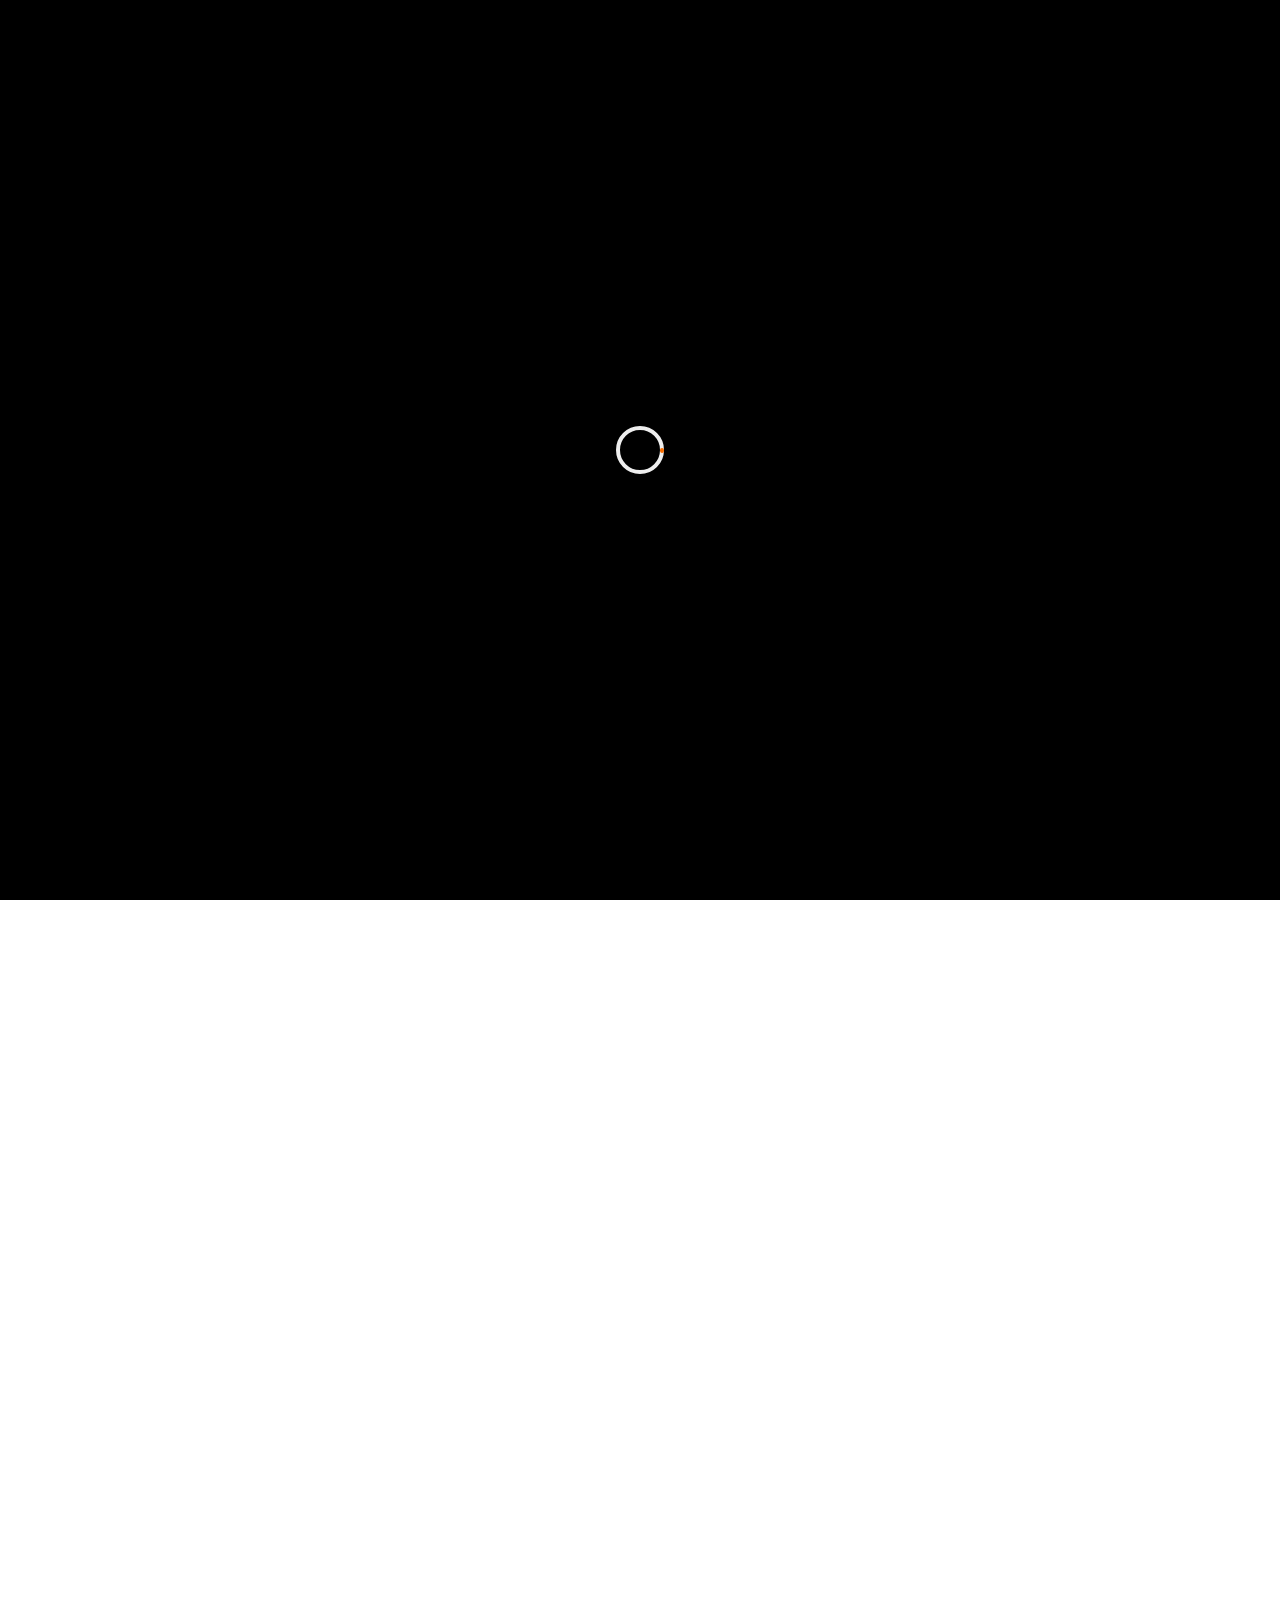
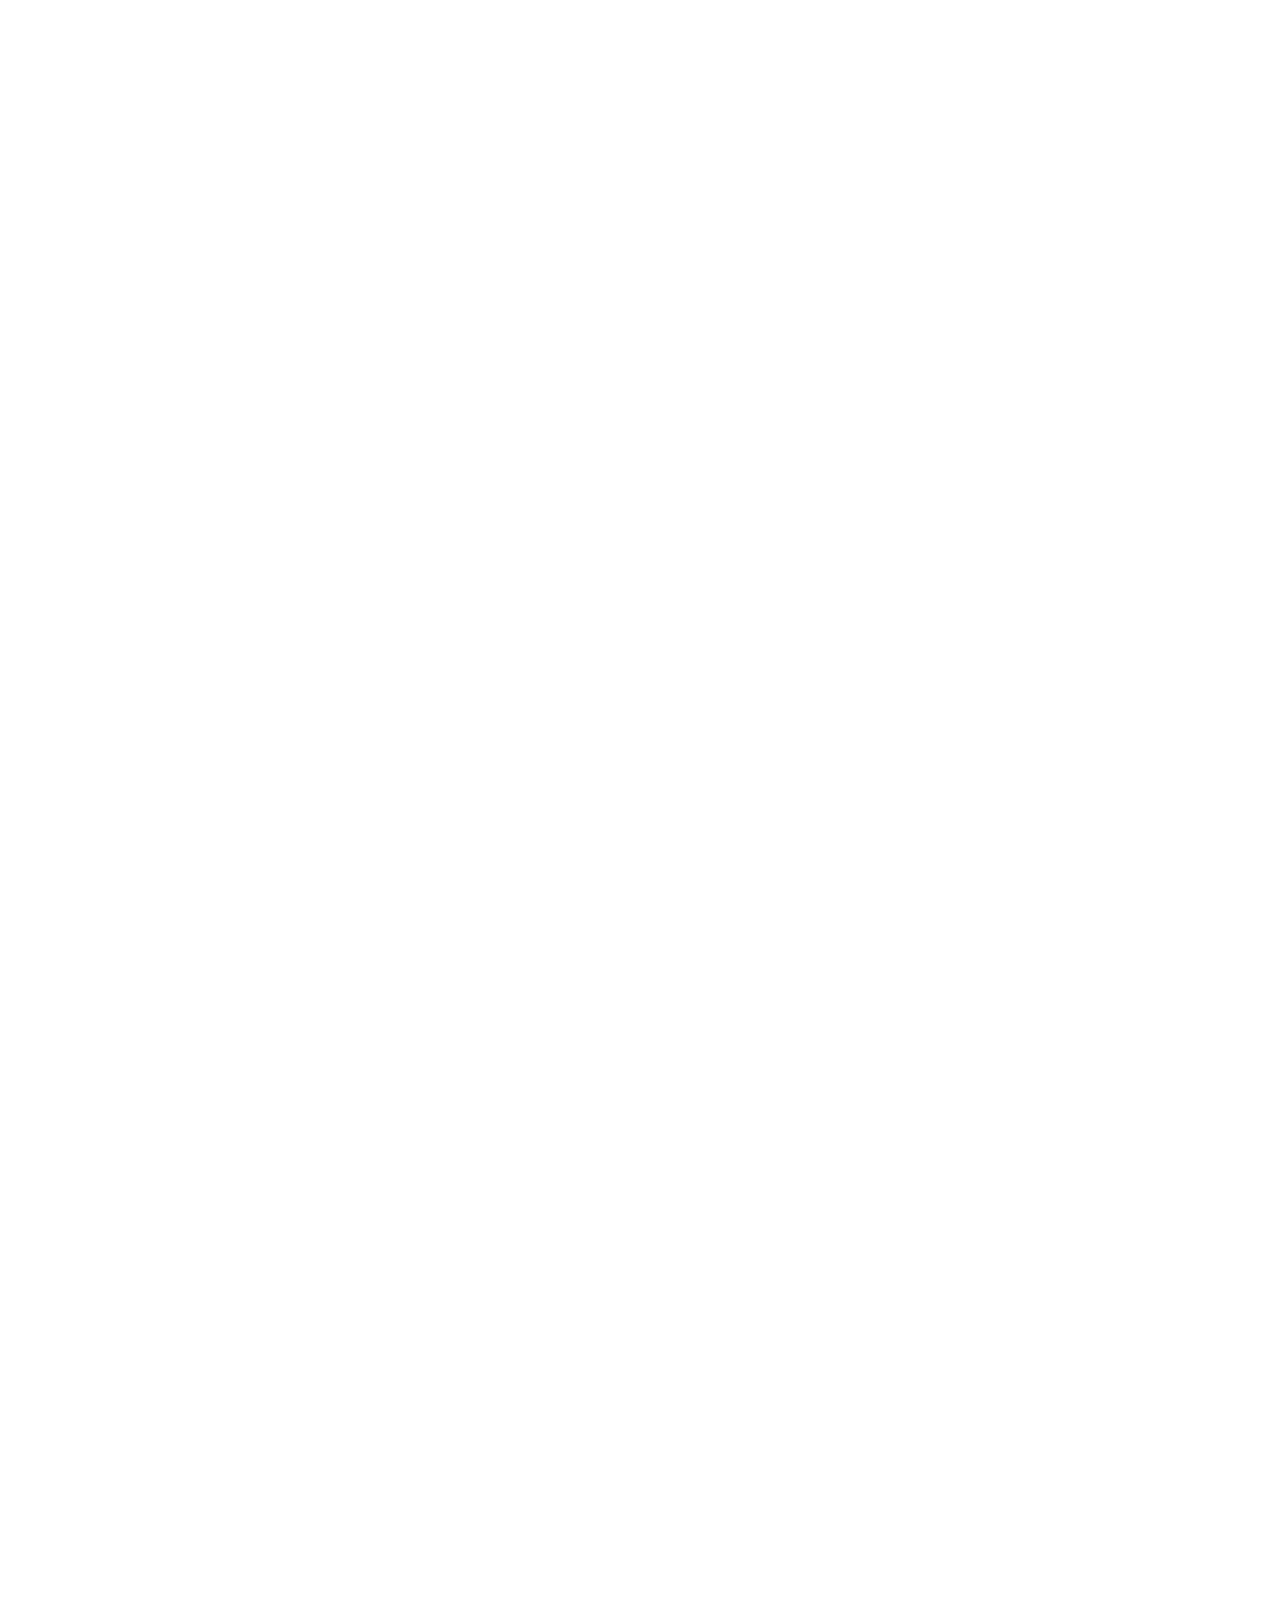
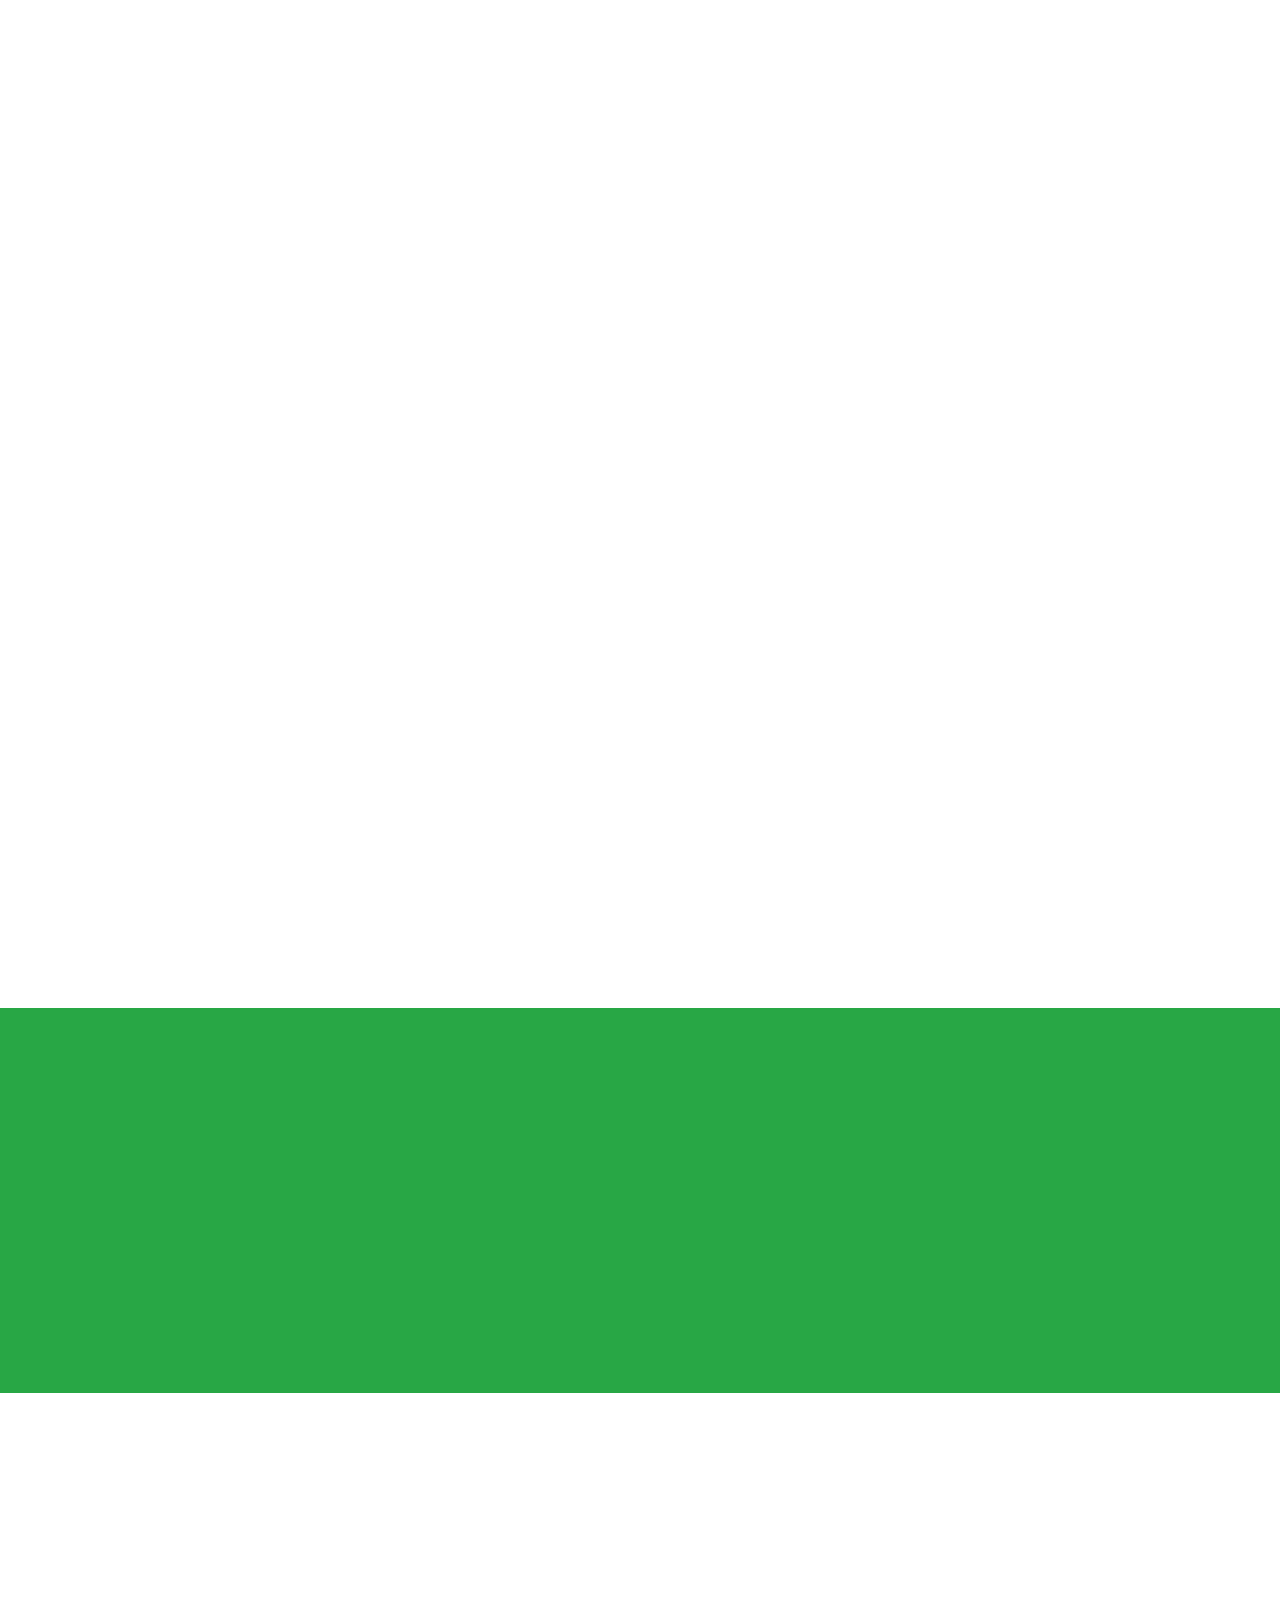
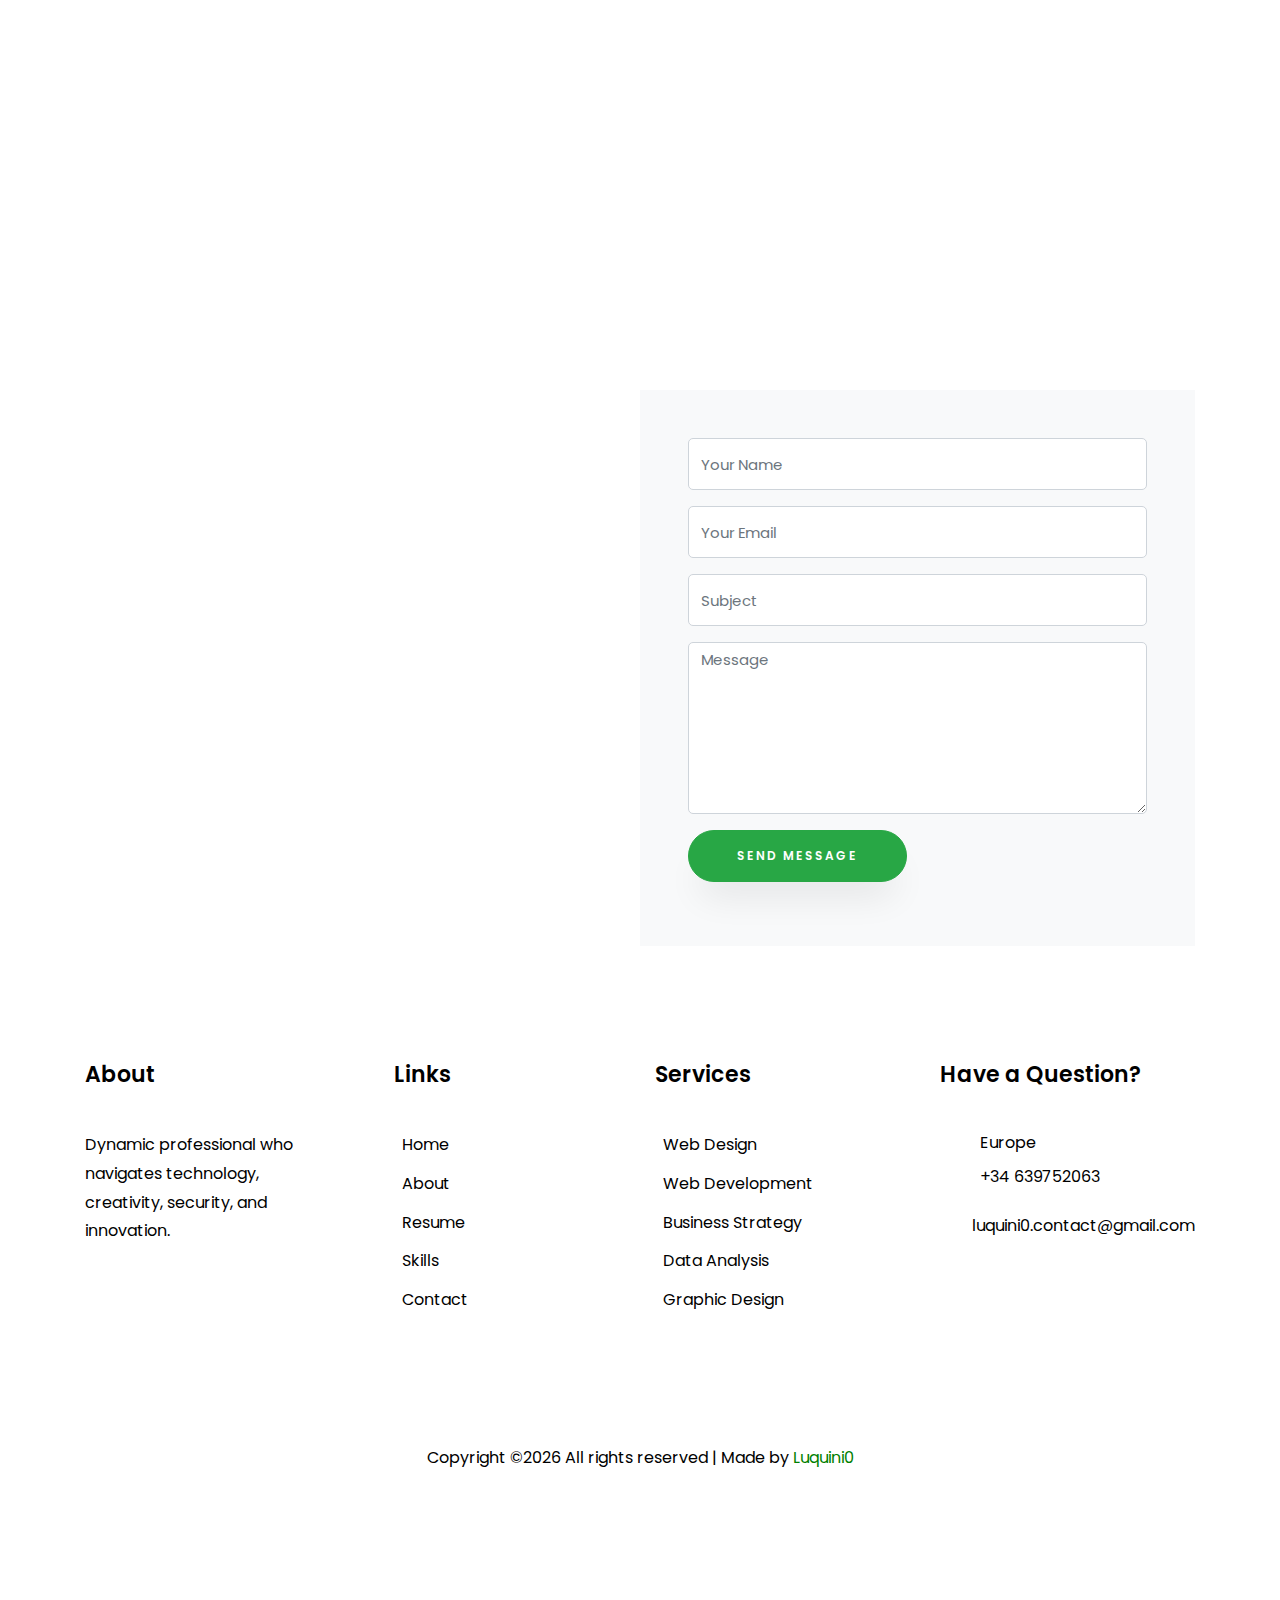
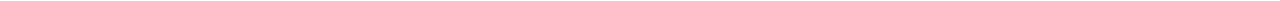
==== index.html @ d633d2b9 "Update index.html" ====
<!DOCTYPE html>
<html lang="en">
  <head>
    <title>Luquini0's Portfolio</title>
    <meta charset="utf-8">
    <meta name="viewport" content="width=device-width, initial-scale=1, shrink-to-fit=no">
    
	<!-- Google Tag Manager -->
	<script>(function(w,d,s,l,i){w[l]=w[l]||[];w[l].push({'gtm.start':
	new Date().getTime(),event:'gtm.js'});var f=d.getElementsByTagName(s)[0],
	j=d.createElement(s),dl=l!='dataLayer'?'&l='+l:'';j.async=true;j.src=
	'https://www.googletagmanager.com/gtm.js?id='+i+dl;f.parentNode.insertBefore(j,f);
	})(window,document,'script','dataLayer','GTM-5TMDS4QR');</script>
	<!-- End Google Tag Manager -->



    <link href="https://fonts.googleapis.com/css?family=Poppins:100,200,300,400,500,600,700,800,900" rel="stylesheet">

    <link rel="stylesheet" href="css/open-iconic-bootstrap.min.css">
    <link rel="stylesheet" href="css/animate.css">
    
    <link rel="stylesheet" href="css/owl.carousel.min.css">
    <link rel="stylesheet" href="css/owl.theme.default.min.css">
    <link rel="stylesheet" href="css/magnific-popup.css">

    <link rel="stylesheet" href="css/aos.css">

    <link rel="stylesheet" href="css/ionicons.min.css">
    
    <link rel="stylesheet" href="css/flaticon.css">
    <link rel="stylesheet" href="css/icomoon.css">
    <link rel="stylesheet" href="css/style.css">

    <link rel="icon" type="image/x-icon" href="images/ec984bf9-fa70-4016-98e9-c6d33f80758f.png">
  </head>
  <body data-spy="scroll" data-target=".site-navbar-target" data-offset="300">
	<!-- Google Tag Manager (noscript) -->
	<noscript><iframe src="https://www.googletagmanager.com/ns.html?id=GTM-5TMDS4QR"
	height="0" width="0" style="display:none;visibility:hidden"></iframe></noscript>
	<!-- End Google Tag Manager (noscript) -->
	<!-- Google tag (gtag.js) -->
	<script async src="https://www.googletagmanager.com/gtag/js?id=G-6NCQ1WH2QN"></script>
	<script>
 	 window.dataLayer = window.dataLayer || [];
  	function gtag(){dataLayer.push(arguments);}
 	 gtag('js', new Date());

 	 gtag('config', 'G-6NCQ1WH2QN');
	</script>  
    <nav class="navbar navbar-expand-lg navbar-dark ftco_navbar ftco-navbar-light site-navbar-target" id="ftco-navbar">
	    <div class="container">
	      <a class="navbar-brand" href="index.html">Luquini0</a>
	      <button class="navbar-toggler js-fh5co-nav-toggle fh5co-nav-toggle" type="button" data-toggle="collapse" data-target="#ftco-nav" aria-controls="ftco-nav" aria-expanded="false" aria-label="Toggle navigation">
	        <span class="oi oi-menu"></span> Menu
	      </button>

	      <div class="collapse navbar-collapse" id="ftco-nav">
	        <ul class="navbar-nav nav ml-auto">
	          <li class="nav-item"><a href="#home-section" class="nav-link"><span>Home</span></a></li>
	          <li class="nav-item"><a href="#about-section" class="nav-link"><span>About Me</span></a></li>
	          <li class="nav-item"><a href="#resume-section" class="nav-link"><span>Resume</span></a></li>
	          <li class="nav-item"><a href="#services-section" class="nav-link"><span>Services</span></a></li>
	          <li class="nav-item"><a href="#skills-section" class="nav-link"><span>Skills</span></a></li>
	          <!-- <li class="nav-item"><a href="#projects-section" class="nav-link"><span>Projects</span></a></li>
	          <!-- <li class="nav-item"><a href="#blog-section" class="nav-link"><span>My Blog</span></a></li> -->
	          <li class="nav-item"><a href="#contact-section" class="nav-link"><span>Contact</span></a></li>
	        </ul>
	      </div>
	    </div>
	  </nav>
	  <section id="home-section" class="hero">
		  <div class="home-slider owl-carousel">
	      <div class="slider-item">
	      	<div class="overlay"></div>
	        <div class="container">
	          <div class="row d-md-flex no-gutters slider-text align-items-end justify-content-end" data-scrollax-parent="true">
	          	<div class="one-third js-fullheight order-md-last img" style="background-image:url(images/bg_1.png);">
	          		<div class="overlay"></div>
	          	</div>
		          <div class="one-forth d-flex align-items-center ftco-animate" data-scrollax=" properties: { translateY: '70%' }">
		          	<div class="text">
		          		<!-- <h2 class="mb-4">Hi!</h2> -->
				    <h1 class="mb-4 mt-3">Hi, I'm <span>Luquini0</span> an <span>IT Specialist</span> based in Europe</h1>
			            <p><a href="mailto:luquini0.contact@gmail.com?subject=I%20need%20your%20services" class="btn btn-primary py-3 px-4">Free Quote</a> <a href="#about-section" class="btn btn-white btn-outline-white py-3 px-4">About Me</a></p>
		            </div>
		          </div>
	        	</div>
	        </div>
	      </div>

	      <div class="slider-item">
	      	<div class="overlay"></div>
	        <div class="container">
	          <div class="row d-flex no-gutters slider-text align-items-end justify-content-end" data-scrollax-parent="true">
	          	<div class="one-third js-fullheight order-md-last img" style="background-image:url(images/bg_2.png);">
	          		<div class="overlay"></div>
	          	</div>
		          <div class="one-forth d-flex align-items-center ftco-animate" data-scrollax=" properties: { translateY: '70%' }">
		          	<div class="text">
		          		<!-- <h2 class="mb-4">Good to have you here!</h2> -->
			            <h1 class="mb-4 mt-3">Need <span>Help?</span> Contact me for a <span>FREE QUOTE!</span></h1>
			            <p><a href="mailto:luquini0.contact@gmail.com?subject=I%20need%20your%20services" class="btn btn-primary py-3 px-4">Free Quote</a> <a href="#about-section" class="btn btn-white btn-outline-white py-3 px-4">About Me</a></p>
		            </div>
		          </div>
	        	</div>
	        </div>
	      </div>
	    </div>
    </section>

    <section class="ftco-about img ftco-section ftco-no-pb" id="about-section">
    	<div class="container">
    		<div class="row d-flex">
    			<!-- <div class="col-md-6 col-lg-5 d-flex">
    				<div class="img-about img d-flex align-items-stretch">
    					<div class="overlay"></div>
	    				<div class="img d-flex align-self-stretch align-items-center" style="background-image:url(images/about.png);">
	    				</div>
    				</div>
    			</div> -->
    			<div class="col-md-6 col-lg-7 pl-lg-5 pb-5">
    				<div class="row justify-content-start pb-3">
		          <div class="col-md-12 heading-section ftco-animate">
		          	<h1 class="big">About Me</h1>
		            <h2 class="mb-4">About Me</h2>
		            <p>You can't stop the waves, but you can learn how to surf!</p>
		            <ul class="about-info mt-4 px-md-0 px-2">
		            	<li class="d-flex"><span>Name:</span> <span>Luquini0</span></li>
		            	<li class="d-flex"><span>Year:</span> <span>1994</span></li>
		            	<li class="d-flex"><span>Location:</span> <span>Europe</span></li>
		            	<!-- <li class="d-flex"><span>Zip code:</span> <span>1000</span></li> -->
		            	<li class="d-flex"><span>Email:</span> <span>luquini0.contact@gmail.com</span></li>
		            	<!-- <li class="d-flex"><span>Phone: </span> <span>+34 639752063</span></li> -->
		            </ul>
		          </div>
		        </div>
	          <div class="counter-wrap ftco-animate d-flex mt-md-3">
              <div class="text">
              	<p class="mb-4">
	                <span class="number" data-number="100">0</span>
	                <span>Projects completed</span>
                </p>
                <!-- <p><a href="#" class="btn btn-primary py-3 px-3">Download CV</a></p> -->
              </div>
	          </div>
	        </div>
        </div>
    	</div>
    </section>

    <section class="ftco-section ftco-no-pb" id="resume-section">
    	<div class="container">
    		<div class="row justify-content-center pb-5">
          <div class="col-md-10 heading-section text-center ftco-animate">
          	<h1 class="big big-2">Resume</h1>
            <h2 class="mb-4">Resume</h2>
            <p>The fusion of development, media creation, cybersecurity, and Blockchain proficiency enriches my perspectives, allowing me to craft elegant codes, creat captivating visuals, fortify digital property and explore technologies potential.</p>
          </div>
        </div>
    		<div class="row">
    			<div class="col-md-6">
    				<div class="resume-wrap ftco-animate">
    					<span class="date">2006-2012</span>
    					<h2>Bachiller Degree in Humanities and Social Sciences</h2>
    					<span class="position">ICEI (Cuyan Institute of Integral Education), Mendoza, Argentina.</span>
    					<!-- <p class="mt-4">A small river named Duden flows by their place and supplies it with the necessary regelialia. It is a paradisematic country, in which roasted parts of sentences fly into your mouth.</p> -->
    				</div>
				<div class="resume-wrap ftco-animate">
    					<span class="date">2006-2012</span>
    					<h2>Bachiller Degree in Bilingualism</br>English-Spanish</h2>
    					<span class="position">ICEI (Cuyan Institute of Integral Education), Mendoza, Argentina.</span>
    					<!-- <p class="mt-4">A small river named Duden flows by their place and supplies it with the necessary regelialia. It is a paradisematic country, in which roasted parts of sentences fly into your mouth.</p> -->
    				</div>
				<div class="resume-wrap ftco-animate">
    					<span class="date">2014</span>
    					<h2>Google E-Commerce Certification</h2>
    					<span class="position">Grow with Google, Online.</span>
    					<!-- <p class="mt-4">A small river named Duden flows by their place and supplies it with the necessary regelialia. It is a paradisematic country, in which roasted parts of sentences fly into your mouth.</p> -->
    				</div>
				<div class="resume-wrap ftco-animate">
    					<span class="date">2014-2015</span>
    					<h2>Google Ads Certification</h2>
    					<span class="position">Grow with Google, Online.</span>
    					<!-- <p class="mt-4">A small river named Duden flows by their place and supplies it with the necessary regelialia. It is a paradisematic country, in which roasted parts of sentences fly into your mouth.</p> -->
    				</div>
				<div class="resume-wrap ftco-animate">
    					<span class="date">2015</span>
    					<h2>Linux Essentials Certification</h2>
    					<span class="position">Cisco Networking Academy, Online.</span>
    					<!-- <p class="mt-4">A small river named Duden flows by their place and supplies it with the necessary regelialia. It is a paradisematic country, in which roasted parts of sentences fly into your mouth.</p> -->
    				</div>
			
    			</div>

    			<div class="col-md-6">
				<div class="resume-wrap ftco-animate">
    					<span class="date">2016-2017</span>
    					<h2>Google Analytics Certification</h2>
    					<span class="position">Grow with Google, Online.</span>
    					<!-- <p class="mt-4">A small river named Duden flows by their place and supplies it with the necessary regelialia. It is a paradisematic country, in which roasted parts of sentences fly into your mouth.</p> -->
    				</div>
				<div class="resume-wrap ftco-animate">
    					<span class="date">2017</span>
    					<h2>Networking Basics Certification</h2>
    					<span class="position">Cisco Networking Academy, Online.</span>
    					<!-- <p class="mt-4">A small river named Duden flows by their place and supplies it with the necessary regelialia. It is a paradisematic country, in which roasted parts of sentences fly into your mouth.</p> -->
    				</div>
				<div class="resume-wrap ftco-animate">
    					<span class="date">2018-2020</span>
    					<h2>Diploma in Digital Media Technologies</h2>
    					<span class="position">ACBI (Australian College of Business Intelligence), Sydney, Australia.</span>
    					<!-- <p class="mt-4">A small river named Duden flows by their place and supplies it with the necessary regelialia. It is a paradisematic country, in which roasted parts of sentences fly into your mouth.</p> -->
    				</div>
    				<div class="resume-wrap ftco-animate">
    					<span class="date">2020-2022</span>
    					<h2>Advanced Diploma in Cyber Security</h2>
    					<span class="position">ACBI (Australian College of Business Intelligence), Sydney, Australia.</span>
    					<!-- <p class="mt-4">A small river named Duden flows by their place and supplies it with the necessary regelialia. It is a paradisematic country, in which roasted parts of sentences fly into your mouth.</p> -->
    				</div>
				<div class="resume-wrap ftco-animate">
    					<span class="date">2023-Present</span>
    					<h2>Python Essentials 1 Certification</h2>
    					<span class="position">Cisco Networking Academy, Online.</span>
    					<!-- <p class="mt-4">A small river named Duden flows by their place and supplies it with the necessary regelialia. It is a paradisematic country, in which roasted parts of sentences fly into your mouth.</p> -->
    				</div>
    			</div>
    		</div>
    		<!-- <div class="row justify-content-center mt-5">
    			<div class="col-md-6 text-center ftco-animate">
    				<p><a href="#" class="btn btn-primary py-4 px-5">Download CV</a></p>
    			</div>
    		</div> -->
    	</div>
    </section>

    <section class="ftco-section" id="services-section">
    	<div class="container">
    		<div class="row justify-content-center py-5 mt-5">
          <div class="col-md-12 heading-section text-center ftco-animate">
          	<h1 class="big big-2">Services</h1>
            <h2 class="mb-4">Services</h2>
            <p>I'm here to help you!</p>
          </div>
        </div>
    		<div class="row">
					<div class="col-md-4 text-center d-flex ftco-animate">
						<a href="#" class="services-1">
							<span class="icon">
								<i class="flaticon-analysis"></i>
							</span>
							<div class="desc">
								<h3 class="mb-5">Web Design</h3>
							</div>
						</a>
					</div>
					<div class="col-md-4 text-center d-flex ftco-animate">
						<a href="#" class="services-1">
							<span class="icon">
								<i class="flaticon-flasks"></i>
							</span>
							<div class="desc">
								<h3 class="mb-5">Phtography</h3>
							</div>
						</a>
					</div>
					<div class="col-md-4 text-center d-flex ftco-animate">
						<a href="#" class="services-1">
							<span class="icon">
								<i class="flaticon-ideas"></i>
							</span>
							<div class="desc">
								<h3 class="mb-5">Web Development</h3>
							</div>
						</a>
					</div>

					<div class="col-md-4 text-center d-flex ftco-animate">
						<a href="#" class="services-1">
							<span class="icon">
								<i class="flaticon-analysis"></i>
							</span>
							<div class="desc">
								<h3 class="mb-5">App Development</h3>
							</div>
						</a>
					</div>
					<div class="col-md-4 text-center d-flex ftco-animate">
						<a href="#" class="services-1">
							<span class="icon">
								<i class="flaticon-flasks"></i>
							</span>
							<div class="desc">
								<h3 class="mb-5">Branding</h3>
							</div>
						</a>
					</div>
					<div class="col-md-4 text-center d-flex ftco-animate">
						<a href="#" class="services-1">
							<span class="icon">
								<i class="flaticon-ideas"></i>
							</span>
							<div class="desc">
								<h3 class="mb-5">Product Strategy</h3>
							</div>
						</a>
					</div>
				</div>
    	</div>
    </section>

		
		<section class="ftco-section" id="skills-section">
			<div class="container">
				<div class="row justify-content-center pb-5">
          <div class="col-md-12 heading-section text-center ftco-animate">
          	<h1 class="big big-2">Skills</h1>
            <h2 class="mb-4">My Skills</h2>
            <!-- <p>but not just that..</p> -->
          </div>
        </div>
				<div class="row">
					<div class="col-md-6 animate-box">
						<div class="progress-wrap ftco-animate">
							<h3><span>Operating Systems</span></br>Windows/Linux/MacOS</h3>
							<div class="progress">
							 	<div class="progress-bar color-1" role="progressbar" aria-valuenow="90"
							  	aria-valuemin="0" aria-valuemax="100" style="width:90%">
							    +10 años
							  	</div>
							</div>
						</div>
					</div>
					<div class="col-md-6 animate-box">
						<div class="progress-wrap ftco-animate">
							<h3>Document Processors</br>Office/Adobe</h3>
							<div class="progress">
							 	<div class="progress-bar color-2" role="progressbar" aria-valuenow="80"
							  	aria-valuemin="0" aria-valuemax="100" style="width:80%">
							    +8 años
							  	</div>
							</div>
						</div>
					</div>
					<div class="col-md-6 animate-box">
						<div class="progress-wrap ftco-animate">
							<h3><span>Content Design and Development</span></br>Adobe/GIMP/Canva/+</h3>
							<div class="progress">
							 	<div class="progress-bar color-3" role="progressbar" aria-valuenow="70"
							  	aria-valuemin="0" aria-valuemax="100" style="width:70%">
							    +6 años
							  	</div>
							</div>
						</div>
					</div>
					<div class="col-md-6 animate-box">
						<div class="progress-wrap ftco-animate">
							<h3><span>Programming Languages</span></br>HTML/CSS/PHP/Java/+</h3>
							<div class="progress">
							 	<div class="progress-bar color-4" role="progressbar" aria-valuenow="80"
							  	aria-valuemin="0" aria-valuemax="100" style="width:80%">
							    +8 años
							  	</div>
							</div>
						</div>
					</div>
					<div class="col-md-6 animate-box">
						<div class="progress-wrap ftco-animate">
							<h3><span>Frameworks</span></br>Laravel/Spring/+</h3>
							<div class="progress">
							 	<div class="progress-bar color-5" role="progressbar" aria-valuenow="60"
							  	aria-valuemin="0" aria-valuemax="100" style="width:60%">
							    +4 años
							  	</div>
							</div>
						</div>
					</div>
					<div class="col-md-6 animate-box">
						<div class="progress-wrap ftco-animate">
							<h3><span>Data Bases</span></br>MySQL/MongoDB/AWS</h3>
							<div class="progress">
							 	<div class="progress-bar color-6" role="progressbar" aria-valuenow="70"
							  	aria-valuemin="0" aria-valuemax="100" style="width:70%">
							    +6 años
							  	</div>
							</div>
						</div>
					</div>
					<div class="col-md-6 animate-box">
						<div class="progress-wrap ftco-animate">
							<h3><span>CMS</span></br>Wordpress/Shopify/Wix/+</h3>
							<div class="progress">
							 	<div class="progress-bar color-1" role="progressbar" aria-valuenow="80"
							  	aria-valuemin="0" aria-valuemax="100" style="width:80%">
							    +8 años
							  	</div>
							</div>
						</div>
					</div>
					<div class="col-md-6 animate-box">
						<div class="progress-wrap ftco-animate">
							<h3><span>SEO/SEM</span></br>Google/Meta/X/LinkedIn</h3>
							<div class="progress">
							 	<div class="progress-bar color-2" role="progressbar" aria-valuenow="70"
							  	aria-valuemin="0" aria-valuemax="100" style="width:70%">
							    +6 años
							  	</div>
							</div>
						</div>
					</div>
					<div class="col-md-6 animate-box">
						<div class="progress-wrap ftco-animate">
							<h3><span>Cyber Security</span></br>Virtualization/VPN/Cloud/+</h3>
							<div class="progress">
							 	<div class="progress-bar color-3" role="progressbar" aria-valuenow="60"
							  	aria-valuemin="0" aria-valuemax="100" style="width:60%">
							    +4 años
							  	</div>
							</div>
						</div>
					</div>
					<div class="col-md-6 animate-box">
						<div class="progress-wrap ftco-animate">
							<h3><span>Blockchain</span></br>Coins/Tokens/NFT</h3>
							<div class="progress">
							 	<div class="progress-bar color-4" role="progressbar" aria-valuenow="40"
							  	aria-valuemin="0" aria-valuemax="100" style="width:40%">
							    +2 años
							  	</div>
							</div>
						</div>
					</div>
					<div class="col-md-6 animate-box">
						<div class="progress-wrap ftco-animate">
							<h3><span>Artificial Intelligence</span></br>Consults/Prompts</h3>
							<div class="progress">
							 	<div class="progress-bar color-5" role="progressbar" aria-valuenow="40"
							  	aria-valuemin="0" aria-valuemax="100" style="width:40%">
							    +2 años
							  	</div>
							</div>
						</div>
					</div>
				</div>
			</div>
		</section>
 
<!--
    <section class="ftco-section ftco-project" id="projects-section">
    	<div class="container">
    		<div class="row justify-content-center pb-5">
          <div class="col-md-12 heading-section text-center ftco-animate">
          	<h1 class="big big-2">Projects</h1>
            <h2 class="mb-4">Our Projects</h2>
            <p>Synchronize dream companies with reality</p>
          </div>
        </div>
    		<div class="row">
    			<div class="col-md-4">
    				<div class="project img ftco-animate d-flex justify-content-center align-items-center" style="background-image: url(images/project-4.jpg);">
    					<div class="overlay"></div>
	    				<div class="text text-center p-4">
	    					<h3><a href="#">Branding &amp; Illustration Design</a></h3>
	    					<span>Web Design</span>
	    				</div>
    				</div>
  				</div>
  				<div class="col-md-8">
    				<div class="project img ftco-animate d-flex justify-content-center align-items-center" style="background-image: url(images/project-5.jpg);">
    					<div class="overlay"></div>
	    				<div class="text text-center p-4">
	    					<h3><a href="#">Branding &amp; Illustration Design</a></h3>
	    					<span>Web Design</span>
	    				</div>
    				</div>
  				</div>

    			<div class="col-md-8">
    				<div class="project img ftco-animate d-flex justify-content-center align-items-center" style="background-image: url(images/project-1.jpg);">
    					<div class="overlay"></div>
	    				<div class="text text-center p-4">
	    					<h3><a href="#">Branding &amp; Illustration Design</a></h3>
	    					<span>Web Design</span>
	    				</div>
    				</div>

    				<div class="project img ftco-animate d-flex justify-content-center align-items-center" style="background-image: url(images/project-6.jpg);">
    					<div class="overlay"></div>
	    				<div class="text text-center p-4">
	    					<h3><a href="#">Branding &amp; Illustration Design</a></h3>
	    					<span>Web Design</span>
	    				</div>
    				</div>
    			</div>
    			<div class="col-md-4">
    				<div class="row">
    					<div class="col-md-12">
		    				<div class="project img ftco-animate d-flex justify-content-center align-items-center" style="background-image: url(images/project-2.jpg);">
		    					<div class="overlay"></div>
			    				<div class="text text-center p-4">
			    					<h3><a href="#">Branding &amp; Illustration Design</a></h3>
			    					<span>Web Design</span>
			    				</div>
		    				</div>
	    				</div>
	    				<div class="col-md-12">
		    				<div class="project img ftco-animate d-flex justify-content-center align-items-center" style="background-image: url(images/project-3.jpg);">
		    					<div class="overlay"></div>
			    				<div class="text text-center p-4">
			    					<h3><a href="#">Branding &amp; Illustration Design</a></h3>
			    					<span>Web Design</span>
			    				</div>
		    				</div>
	    				</div>
    				</div>
    			</div>
    		</div>
    	</div>
    </section>


    <section class="ftco-section" id="blog-section">
      <div class="container">
        <div class="row justify-content-center mb-5 pb-5">
          <div class="col-md-7 heading-section text-center ftco-animate">
            <h1 class="big big-2">Blog</h1>
            <h2 class="mb-4">Our Blog</h2>
            <p>Check news and interesting articles!</p>
          </div>
        </div>
        <div class="row d-flex">
          <div class="col-md-4 d-flex ftco-animate">
          	<div class="blog-entry justify-content-end">
              <a href="single.html" class="block-20" style="background-image: url('images/image_1.jpg');">
              </a>
              <div class="text mt-3 float-right d-block">
              	<div class="d-flex align-items-center mb-3 meta">
	                <p class="mb-0">
	                	<span class="mr-2">June 21, 2019</span>
	                	<a href="#" class="mr-2">Admin</a>
	                	<a href="#" class="meta-chat"><span class="icon-chat"></span> 3</a>
	                </p>
                </div>
                <h3 class="heading"><a href="single.html">Why Lead Generation is Key for Business Growth</a></h3>
                <p>A small river named Duden flows by their place and supplies it with the necessary regelialia.</p>
              </div>
            </div>
          </div>
          <div class="col-md-4 d-flex ftco-animate">
          	<div class="blog-entry justify-content-end">
              <a href="single.html" class="block-20" style="background-image: url('images/image_2.jpg');">
              </a>
              <div class="text mt-3 float-right d-block">
              	<div class="d-flex align-items-center mb-3 meta">
	                <p class="mb-0">
	                	<span class="mr-2">June 21, 2019</span>
	                	<a href="#" class="mr-2">Admin</a>
	                	<a href="#" class="meta-chat"><span class="icon-chat"></span> 3</a>
	                </p>
                </div>
                <h3 class="heading"><a href="single.html">Why Lead Generation is Key for Business Growth</a></h3>
                <p>A small river named Duden flows by their place and supplies it with the necessary regelialia.</p>
              </div>
            </div>
          </div>
          <div class="col-md-4 d-flex ftco-animate">
          	<div class="blog-entry">
              <a href="single.html" class="block-20" style="background-image: url('images/image_3.jpg');">
              </a>
              <div class="text mt-3 float-right d-block">
              	<div class="d-flex align-items-center mb-3 meta">
	                <p class="mb-0">
	                	<span class="mr-2">June 21, 2019</span>
	                	<a href="#" class="mr-2">Admin</a>
	                	<a href="#" class="meta-chat"><span class="icon-chat"></span> 3</a>
	                </p>
                </div>
                <h3 class="heading"><a href="single.html">Why Lead Generation is Key for Business Growth</a></h3>
                <p>A small river named Duden flows by their place and supplies it with the necessary regelialia.</p>
              </div>
            </div>
          </div>
        </div>
      </div>
    </section>
-->
    <section class="ftco-section ftco-no-pt ftco-no-pb ftco-counter img" id="section-counter">
    	<div class="container">
				<div class="row d-md-flex align-items-center">
          <div class="col-md d-flex justify-content-center counter-wrap ftco-animate">
            <div class="block-18">
              <div class="text">
                <strong class="number" data-number="15">0</strong>
                <span>Certifications</span>
              </div>
            </div>
          </div>
          <div class="col-md d-flex justify-content-center counter-wrap ftco-animate">
            <div class="block-18">
              <div class="text">
                <strong class="number" data-number="100">0</strong>
                <span>Completed Projects</span>
              </div>
            </div>
          </div>
          <div class="col-md d-flex justify-content-center counter-wrap ftco-animate">
            <div class="block-18">
              <div class="text">
                <strong class="number" data-number="500">0</strong>
                <span>Happy Customers</span>
              </div>
            </div>
          </div>
          <div class="col-md d-flex justify-content-center counter-wrap ftco-animate">
            <div class="block-18">
              <div class="text">
                <strong class="number" data-number="350">0</strong>
                <span>Cans of coke</span>
              </div>
            </div>
          </div>
        </div>
      </div>
    </section>

    <section class="ftco-section ftco-hireme img margin-top" style="background-image: url(images/bg_1.jpg)">
	<div class="container">
		<div class="row justify-content-center">
			<div class="col-md-7 ftco-animate text-center">
				<h2>I'm <span>Available</span> for freelancing</h2>
				<p>Contactme for a <span>FREE </span>quote!</p>
				<!-- <a href="mailto:luquini0.contact@gmail.com?subject=I%20need%20your%20services" class="btn btn-primary py-3 px-5"><p class="mb-0">Hire me</p></a> -->
			</div>
		</div>
	</div>
    </section>
    <section class="ftco-section contact-section ftco-no-pb" id="contact-section">
      <div class="container">
      	<div class="row justify-content-center mb-5 pb-3">
          <div class="col-md-7 heading-section text-center ftco-animate">
            <h1 class="big big-2">Contact</h1>
            <h2 class="mb-4">Contact Me</h2>
            <!-- <p>24/7</p> -->
          </div>
        </div>

        <div class="row d-flex contact-info mb-5">
          <div class="col-md-6 col-lg-3 d-flex ftco-animate">
          	<div class="align-self-stretch box p-4 text-center">
          		<div class="icon d-flex align-items-center justify-content-center">
          			<span class="icon-map-signs"></span>
          		</div>
          		<h3 class="mb-4">Locations</h3>
	            <a href="#contact-section"><p><span>Americas</span>/<span>Europe</span>/<span>Australia</span></p></a>
	          </div>
          </div>
          <div class="col-md-6 col-lg-3 d-flex ftco-animate">
          	<div class="align-self-stretch box p-4 text-center">
          		<div class="icon d-flex align-items-center justify-content-center">
          			<a href="tel://+34639752063"><span class="icon-phone2"></span></a>
          		</div>
          		<h3 class="mb-4">Contact Number</h3>
	            <a href="tel://+34639752063"><p>+34639752063</p></a>
	          </div>
          </div>
          <div class="col-md-6 col-lg-3 d-flex ftco-animate">
          	<div class="align-self-stretch box p-4 text-center">
          		<div class="icon d-flex align-items-center justify-content-center">
          			<a href="mailto:luquini0.contact@gmail.com"><span class="icon-paper-plane"></span></a>
          		</div>
          		<h3 class="mb-4">Email Address</h3>
	            <a href="mailto:luquini0.contact@gmail.com"><p>luquini0.contact@gmail.com</p></a>
	          </div>
          </div>
          <div class="col-md-6 col-lg-3 d-flex ftco-animate">
          	<div class="align-self-stretch box p-4 text-center">
          		<div class="icon d-flex align-items-center justify-content-center">
          			<a href="https://luquini0.github.io/Portfolio/"><span class="icon-globe"></span></a>
          		</div>
          		<h3 class="mb-4">Website</h3>
	            <a href="https://luquini0.github.io/Portfolio/"><p>Luquini0</p></a>
	          </div>
          </div>
        </div>

        <div class="row no-gutters block-9">
          <div class="col-md-6 order-md-last d-flex">
            <form action="mailto:luquini0.contact@gmail.com" class="bg-light p-4 p-md-5 contact-form">
              <div class="form-group">
                <input type="text" class="form-control" placeholder="Your Name">
              </div>
              <div class="form-group">
                <input type="text" class="form-control" placeholder="Your Email">
              </div>
              <div class="form-group">
                <input type="text" class="form-control" placeholder="Subject">
              </div>
              <div class="form-group">
                <textarea name="" id="" cols="30" rows="7" class="form-control" placeholder="Message"></textarea>
              </div>
              <div class="form-group">
                <input type="submit" value="Send Message" class="btn btn-primary py-3 px-5">
              </div>
            </form>
          
          </div>

          <div class="col-md-6 d-flex">
          	<div class="img" style="background-image: url(images/logo.png);"></div>
          </div>
        </div>
      </div>
    </section>
		

    <footer class="ftco-footer ftco-section">
      <div class="container">
        <div class="row mb-5">
          <div class="col-md">
            <div class="ftco-footer-widget mb-4">
              <h2 class="ftco-heading-2">About</h2>
              <p>Dynamic professional who navigates technology, creativity, security, and innovation.</p>
              <ul class="ftco-footer-social list-unstyled float-md-left float-lft mt-5">
                <li class="ftco-animate"><a href="https://twitter.com/luquinio"><span class="icon-twitter"></span></a></li>
                <!-- <li class="ftco-animate"><a href=""><span class="icon-facebook"></span></a></li> -->
                <li class="ftco-animate"><a href="https://www.instagram.com/luquini0/"><span class="icon-instagram"></span></a></li>
              </ul>
            </div>
          </div>
          <div class="col-md">
            <div class="ftco-footer-widget mb-4 ml-md-4">
              <h2 class="ftco-heading-2">Links</h2>
              <ul class="list-unstyled">
                <li><a href="#home-section"><span class="icon-long-arrow-right mr-2"></span>Home</a></li>
                <li><a href="#about-section"><span class="icon-long-arrow-right mr-2"></span>About</a></li>
                <li><a href="#resume-section"><span class="icon-long-arrow-right mr-2"></span>Resume</a></li>
                <li><a href="#skills-section"><span class="icon-long-arrow-right mr-2"></span>Skills</a></li>
                <li><a href="#contact-section"><span class="icon-long-arrow-right mr-2"></span>Contact</a></li>
              </ul>
            </div>
          </div>
          <div class="col-md">
             <div class="ftco-footer-widget mb-4">
              <h2 class="ftco-heading-2">Services</h2>
              <ul class="list-unstyled">
                <li><a href="#"><span class="icon-long-arrow-right mr-2"></span>Web Design</a></li>
                <li><a href="#"><span class="icon-long-arrow-right mr-2"></span>Web Development</a></li>
                <li><a href="#"><span class="icon-long-arrow-right mr-2"></span>Business Strategy</a></li>
                <li><a href="#"><span class="icon-long-arrow-right mr-2"></span>Data Analysis</a></li>
                <li><a href="#"><span class="icon-long-arrow-right mr-2"></span>Graphic Design</a></li>
              </ul>
            </div>
          </div>
          <div class="col-md">
            <div class="ftco-footer-widget mb-4">
            	<h2 class="ftco-heading-2">Have a Question?</h2>
            	<div class="block-23 mb-3">
	              <ul>
	                <li><span class="icon icon-map-marker"></span><span class="text">Europe</span></li>
	                <li><a href="#"><span class="icon icon-phone"></span><span class="text">+34 639752063</span></a></li>
	                <li><a href="#"><span class="icon icon-envelope"></span><span class="text">luquini0.contact@gmail.com</span></a></li>
	              </ul>
	            </div>
            </div>
          </div>
        </div>
        <div class="row">
          <div class="col-md-12 text-center">

            <p>
  Copyright &copy;<script>document.write(new Date().getFullYear());</script> All rights reserved | Made by <a href="https://instagram.com/luquini0/" target="_blank" style="color:green;">Luquini0</a>
  </p>
          </div>
        </div>
      </div>
    </footer>
    
  

  <!-- loader -->
  <div id="ftco-loader" class="show fullscreen"><svg class="circular" width="48px" height="48px"><circle class="path-bg" cx="24" cy="24" r="22" fill="none" stroke-width="4" stroke="#eeeeee"/><circle class="path" cx="24" cy="24" r="22" fill="none" stroke-width="4" stroke-miterlimit="10" stroke="#F96D00"/></svg></div>


  <script src="js/jquery.min.js"></script>
  <script src="js/jquery-migrate-3.0.1.min.js"></script>
  <script src="js/popper.min.js"></script>
  <script src="js/bootstrap.min.js"></script>
  <script src="js/jquery.easing.1.3.js"></script>
  <script src="js/jquery.waypoints.min.js"></script>
  <script src="js/jquery.stellar.min.js"></script>
  <script src="js/owl.carousel.min.js"></script>
  <script src="js/jquery.magnific-popup.min.js"></script>
  <script src="js/aos.js"></script>
  <script src="js/jquery.animateNumber.min.js"></script>
  <script src="js/scrollax.min.js"></script>
  
  <script src="js/main.js"></script>
    
  </body>
</html>
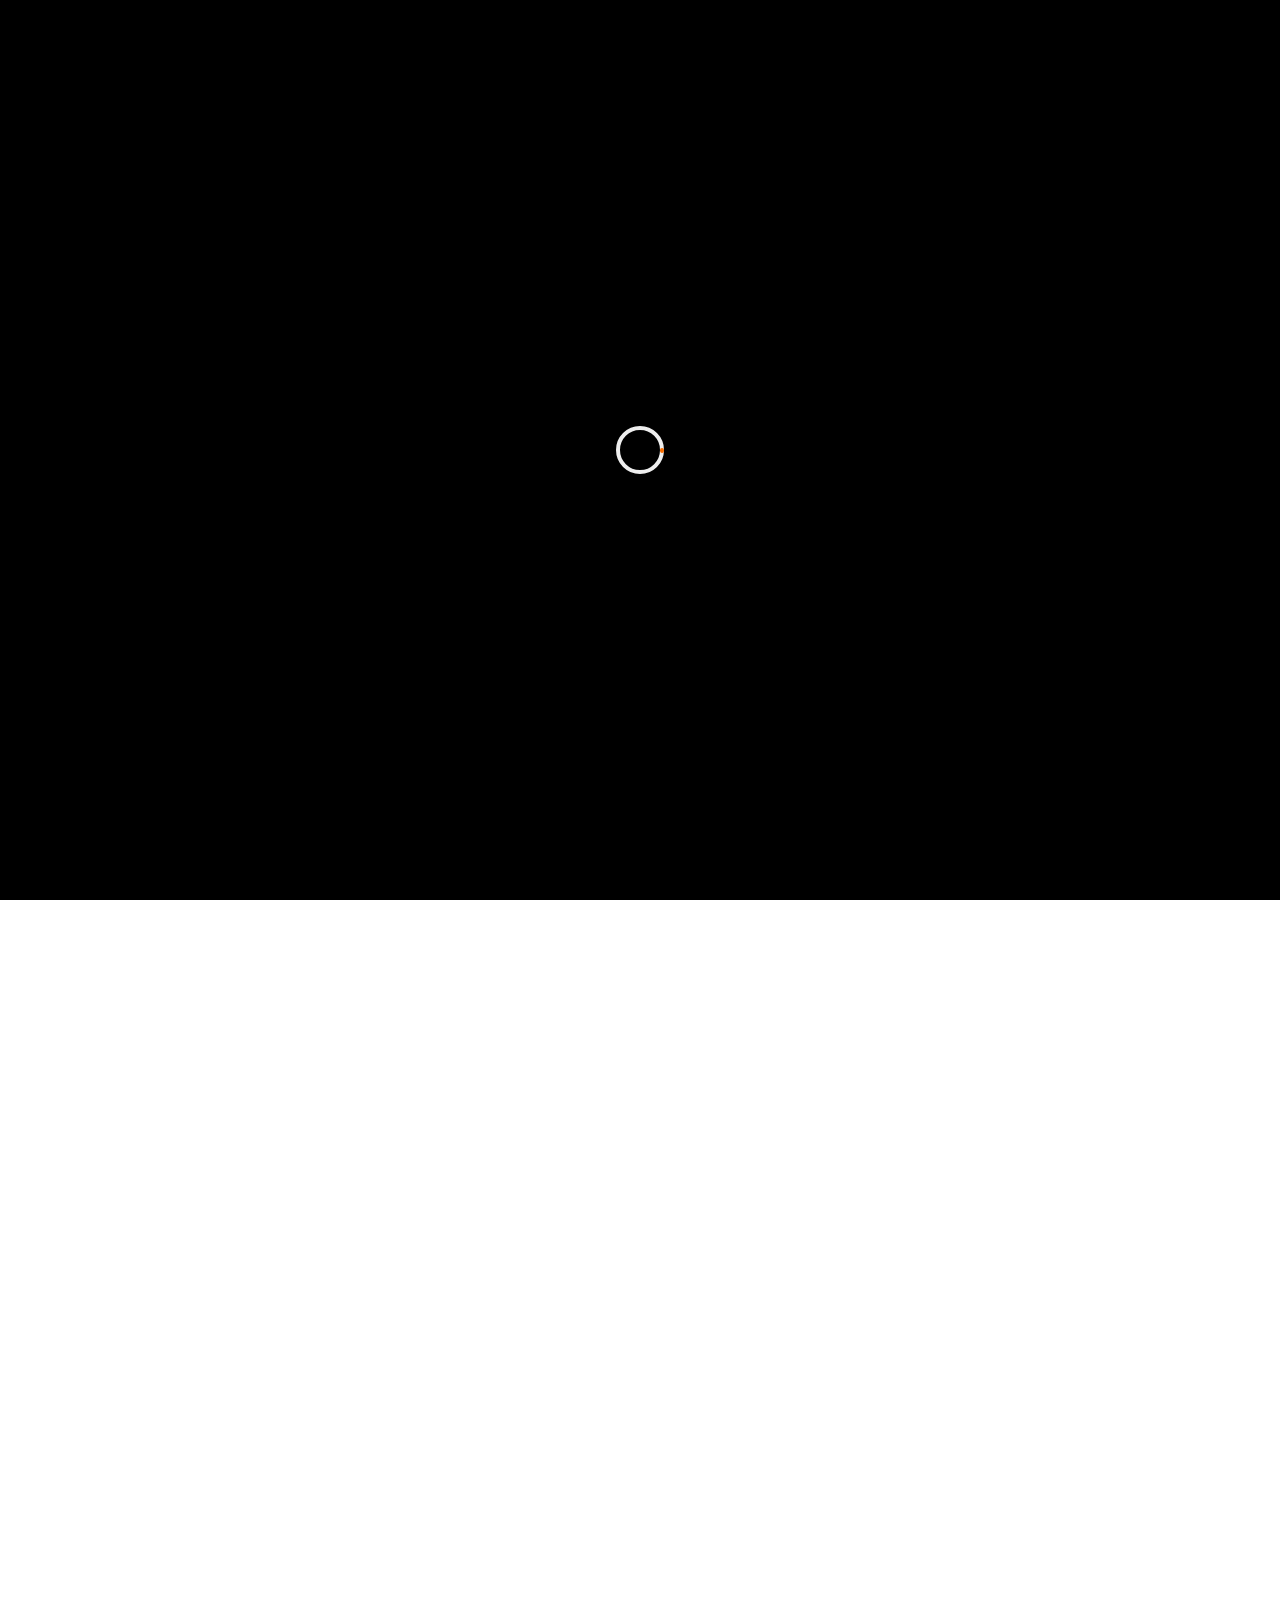
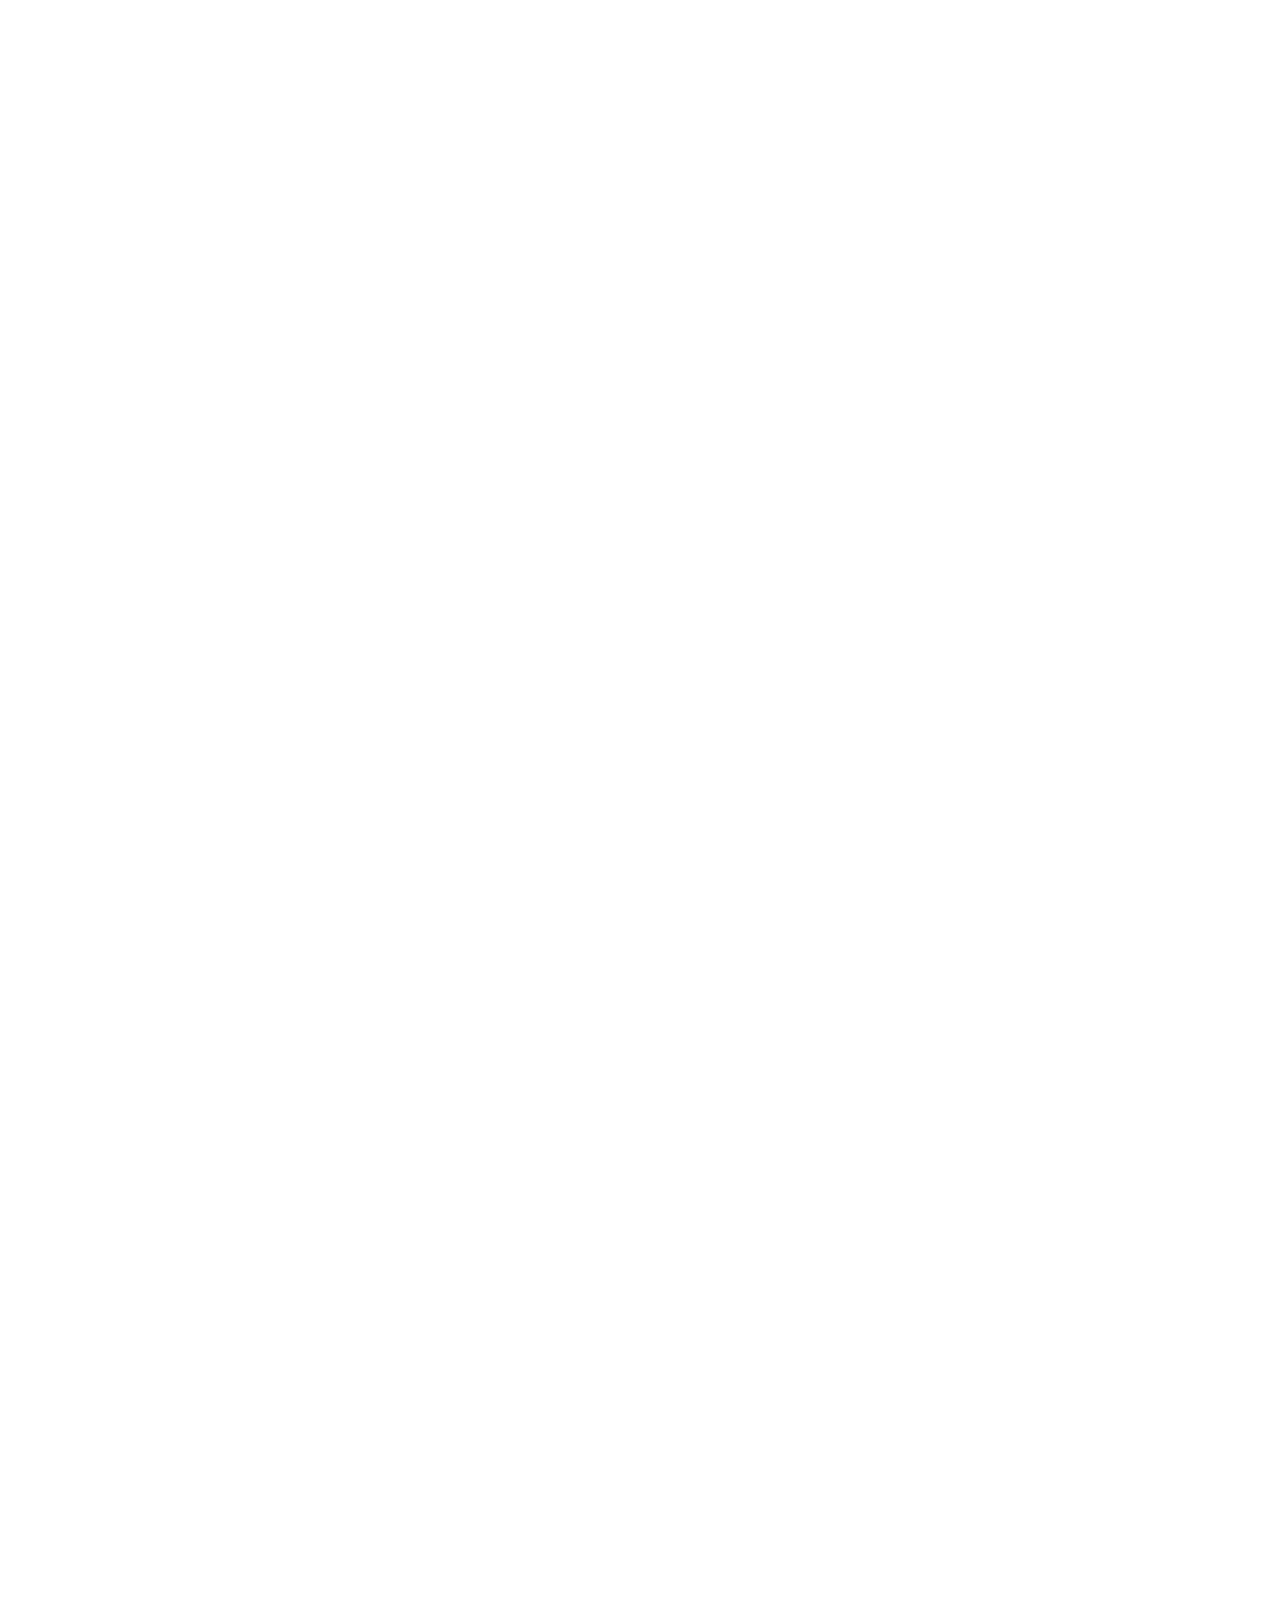
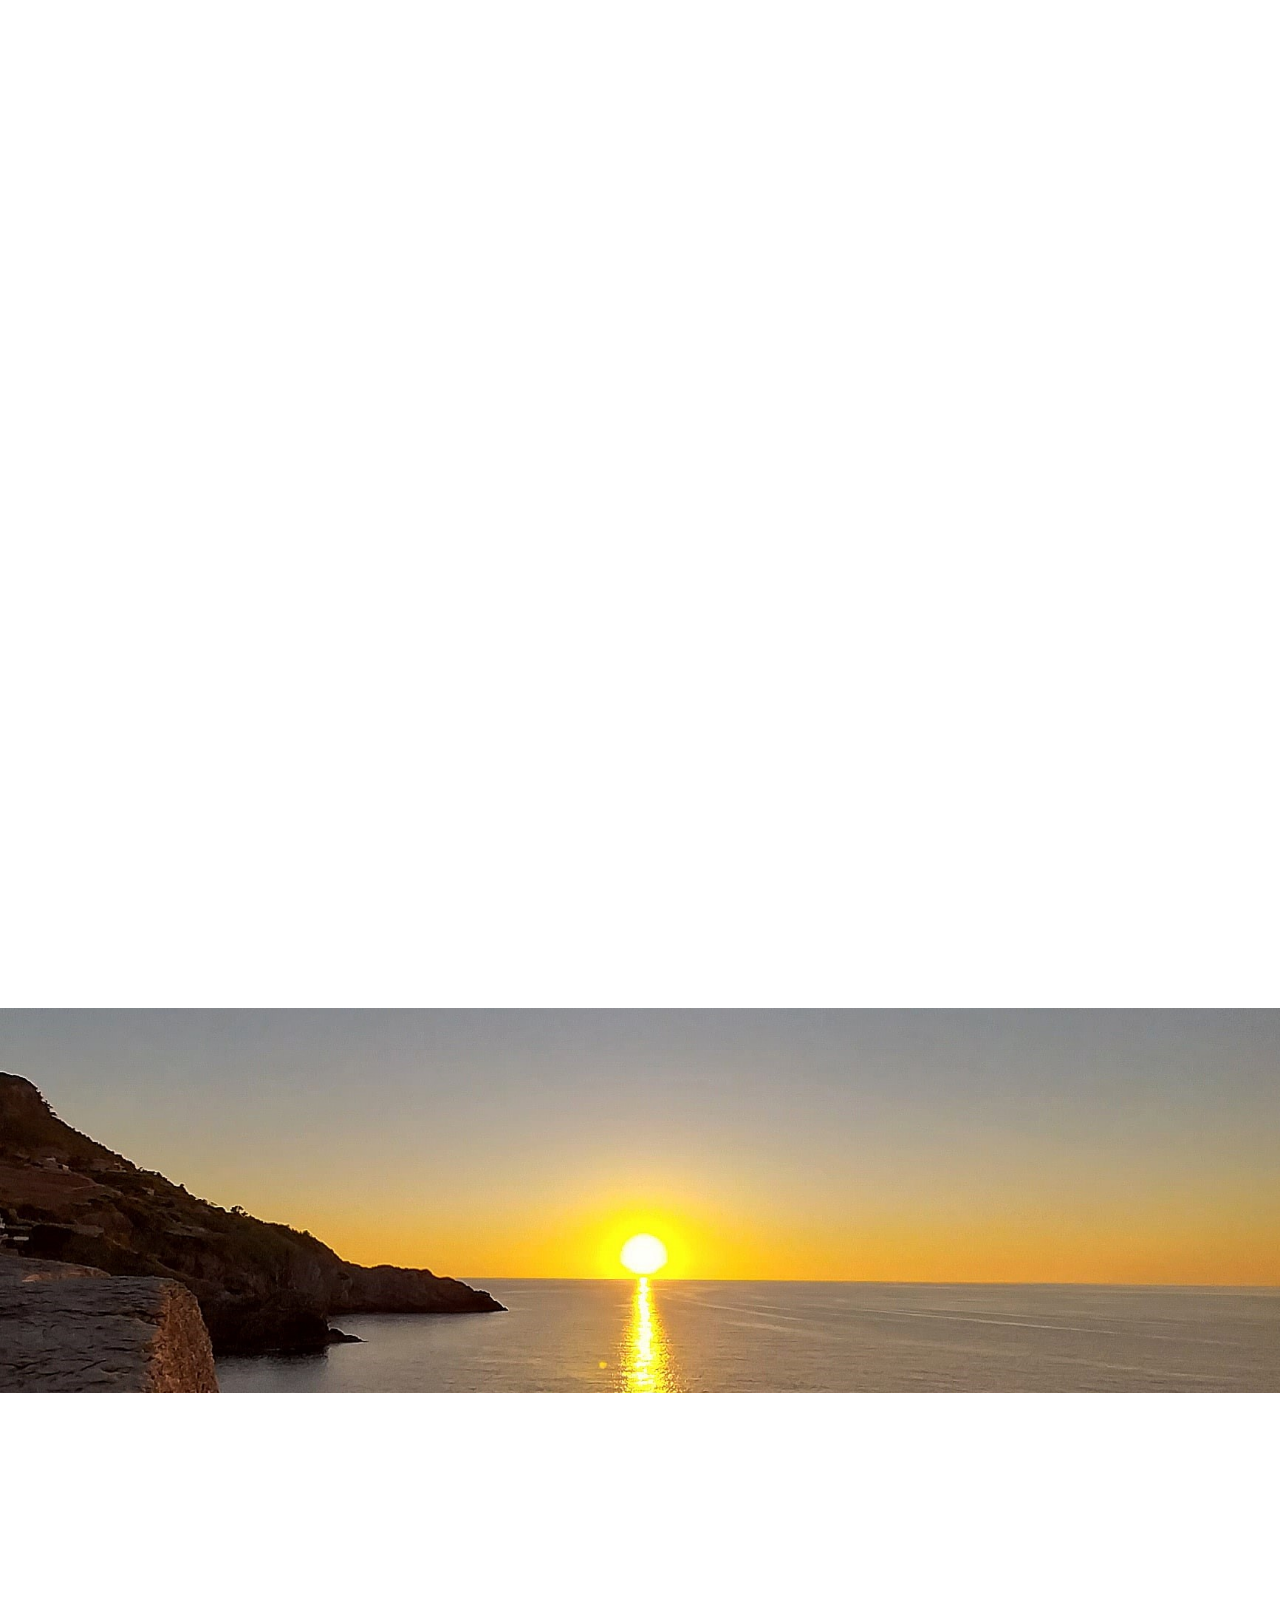
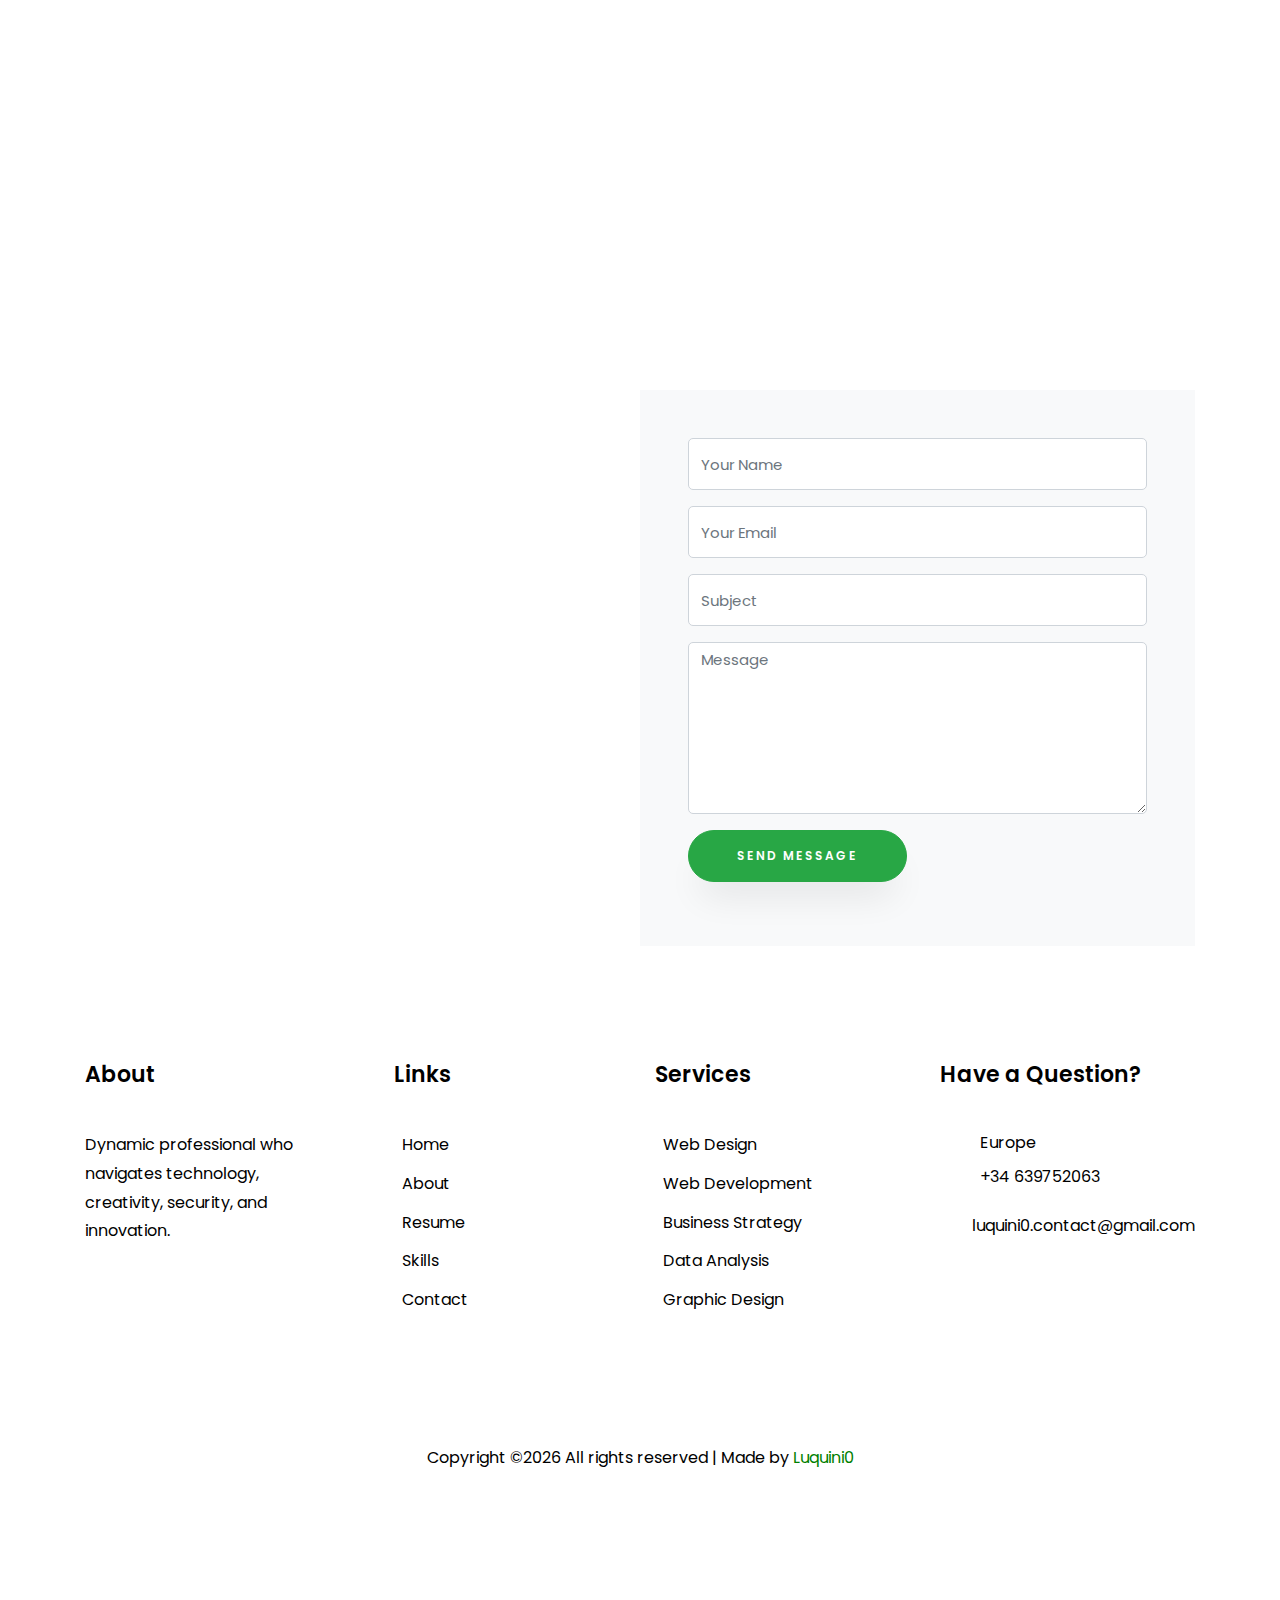
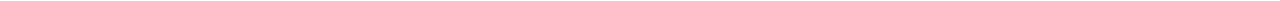
==== commit 64660390: "Update index.html" ====
--- a/index.html
+++ b/index.html
@@ -590,7 +590,7 @@
           <div class="col-md d-flex justify-content-center counter-wrap ftco-animate">
             <div class="block-18">
               <div class="text">
-                <strong class="number" data-number="15">0</strong>
+                <strong class="number" data-number="+10">0</strong>
                 <span>Certifications</span>
               </div>
             </div>
@@ -598,24 +598,24 @@
           <div class="col-md d-flex justify-content-center counter-wrap ftco-animate">
             <div class="block-18">
               <div class="text">
-                <strong class="number" data-number="100">0</strong>
-                <span>Completed Projects</span>
+                <strong class="number" data-number="+50">0</strong>
+                <span>Clients</span>
               </div>
             </div>
           </div>
           <div class="col-md d-flex justify-content-center counter-wrap ftco-animate">
             <div class="block-18">
               <div class="text">
-                <strong class="number" data-number="500">0</strong>
-                <span>Happy Customers</span>
+                <strong class="number" data-number="+500">0</strong>
+                <span>Completed Projects</span>
               </div>
             </div>
           </div>
           <div class="col-md d-flex justify-content-center counter-wrap ftco-animate">
             <div class="block-18">
               <div class="text">
-                <strong class="number" data-number="350">0</strong>
-                <span>Cans of coke</span>
+                <strong class="number" data-number="+8">0</strong>
+                <span>Years of Experience</span>
               </div>
             </div>
           </div>
@@ -743,11 +743,11 @@
              <div class="ftco-footer-widget mb-4">
               <h2 class="ftco-heading-2">Services</h2>
               <ul class="list-unstyled">
-                <li><a href="#"><span class="icon-long-arrow-right mr-2"></span>Web Design</a></li>
-                <li><a href="#"><span class="icon-long-arrow-right mr-2"></span>Web Development</a></li>
-                <li><a href="#"><span class="icon-long-arrow-right mr-2"></span>Business Strategy</a></li>
-                <li><a href="#"><span class="icon-long-arrow-right mr-2"></span>Data Analysis</a></li>
-                <li><a href="#"><span class="icon-long-arrow-right mr-2"></span>Graphic Design</a></li>
+                <li><a href="#services-section"><span class="icon-long-arrow-right mr-2"></span>Web Design</a></li>
+                <li><a href="#services-section"><span class="icon-long-arrow-right mr-2"></span>Web Development</a></li>
+                <li><a href="#services-section"><span class="icon-long-arrow-right mr-2"></span>Business Strategy</a></li>
+                <li><a href="#services-section"><span class="icon-long-arrow-right mr-2"></span>Data Analysis</a></li>
+                <li><a href="#services-section"><span class="icon-long-arrow-right mr-2"></span>Graphic Design</a></li>
               </ul>
             </div>
           </div>
@@ -757,8 +757,8 @@
             	<div class="block-23 mb-3">
 	              <ul>
 	                <li><span class="icon icon-map-marker"></span><span class="text">Europe</span></li>
-	                <li><a href="#"><span class="icon icon-phone"></span><span class="text">+34 639752063</span></a></li>
-	                <li><a href="#"><span class="icon icon-envelope"></span><span class="text">luquini0.contact@gmail.com</span></a></li>
+	                <li><a href="tel://+34639752063"><span class="icon icon-phone"></span><span class="text">+34 639752063</span></a></li>
+	                <li><a href="mailto:luquini0.contact@gmail.com?subject=I%20need%20your%20services"><span class="icon icon-envelope"></span><span class="text">luquini0.contact@gmail.com</span></a></li>
 	              </ul>
 	            </div>
             </div>
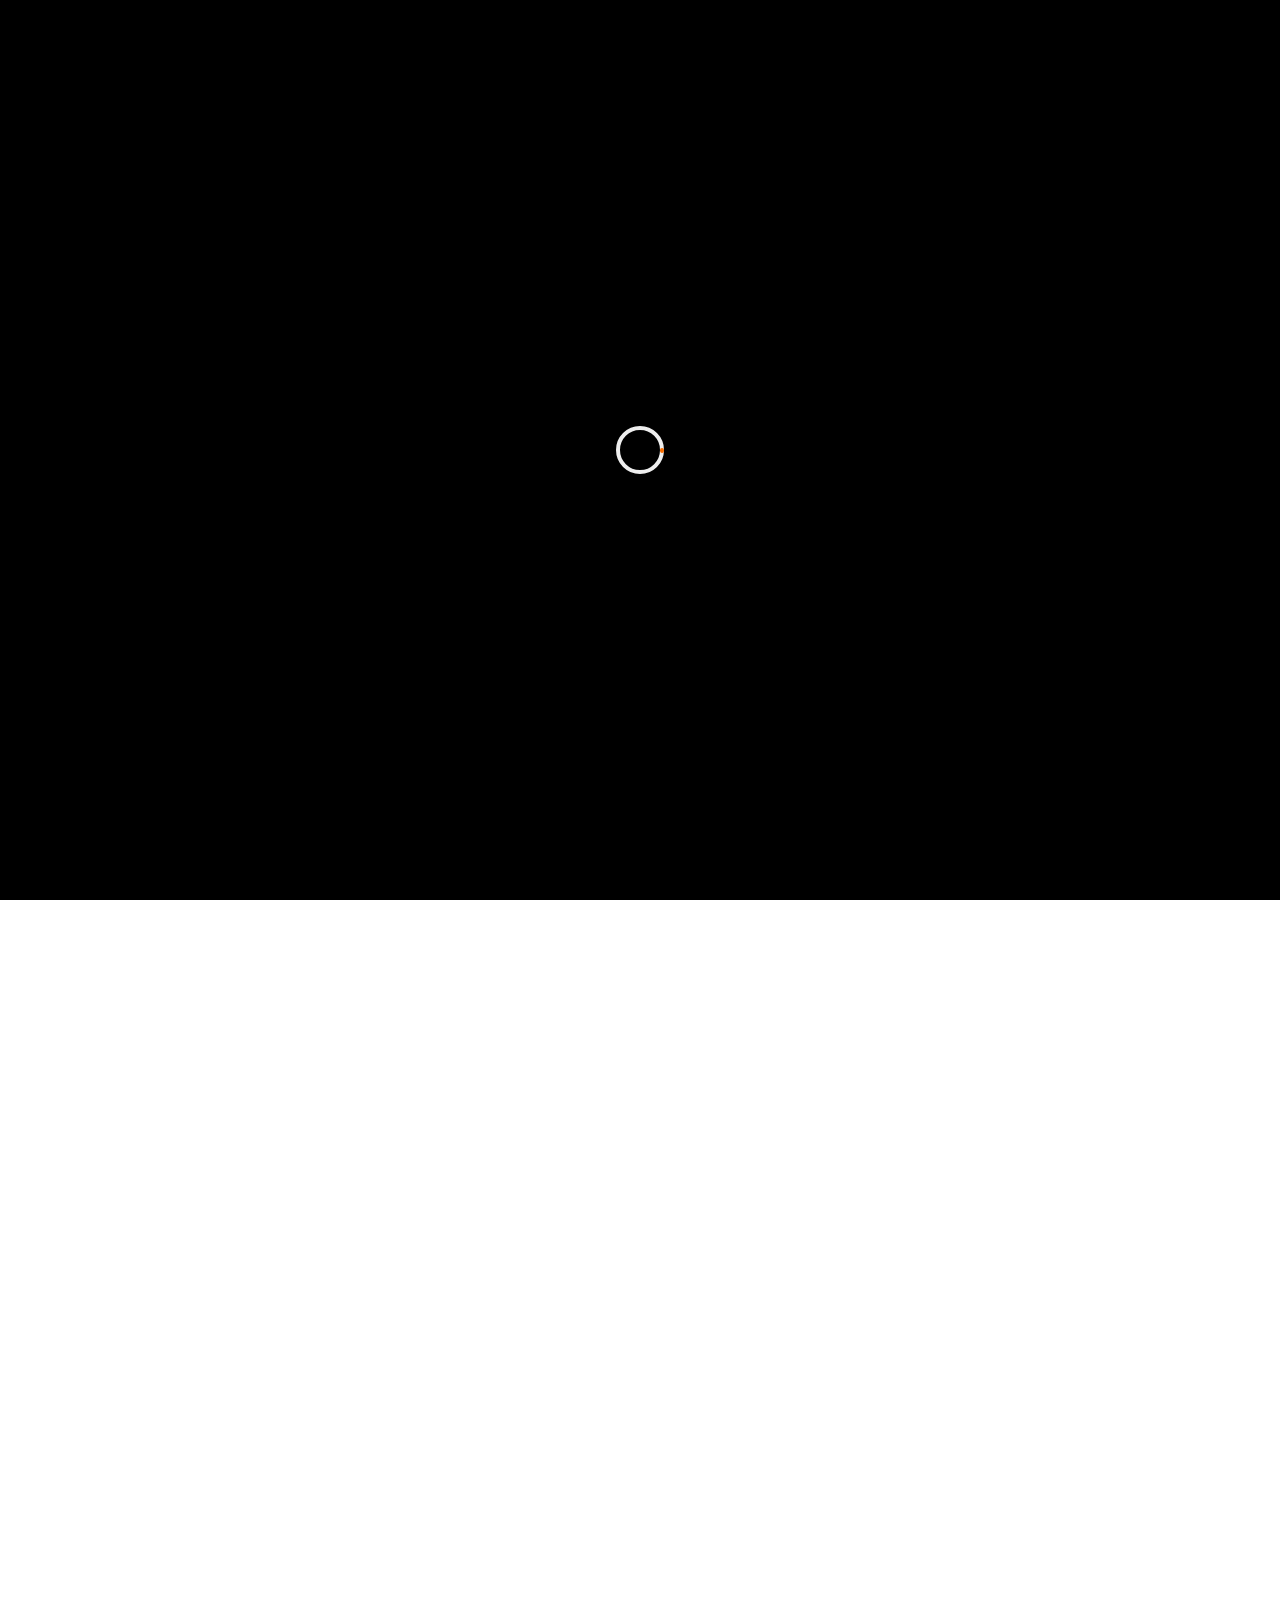
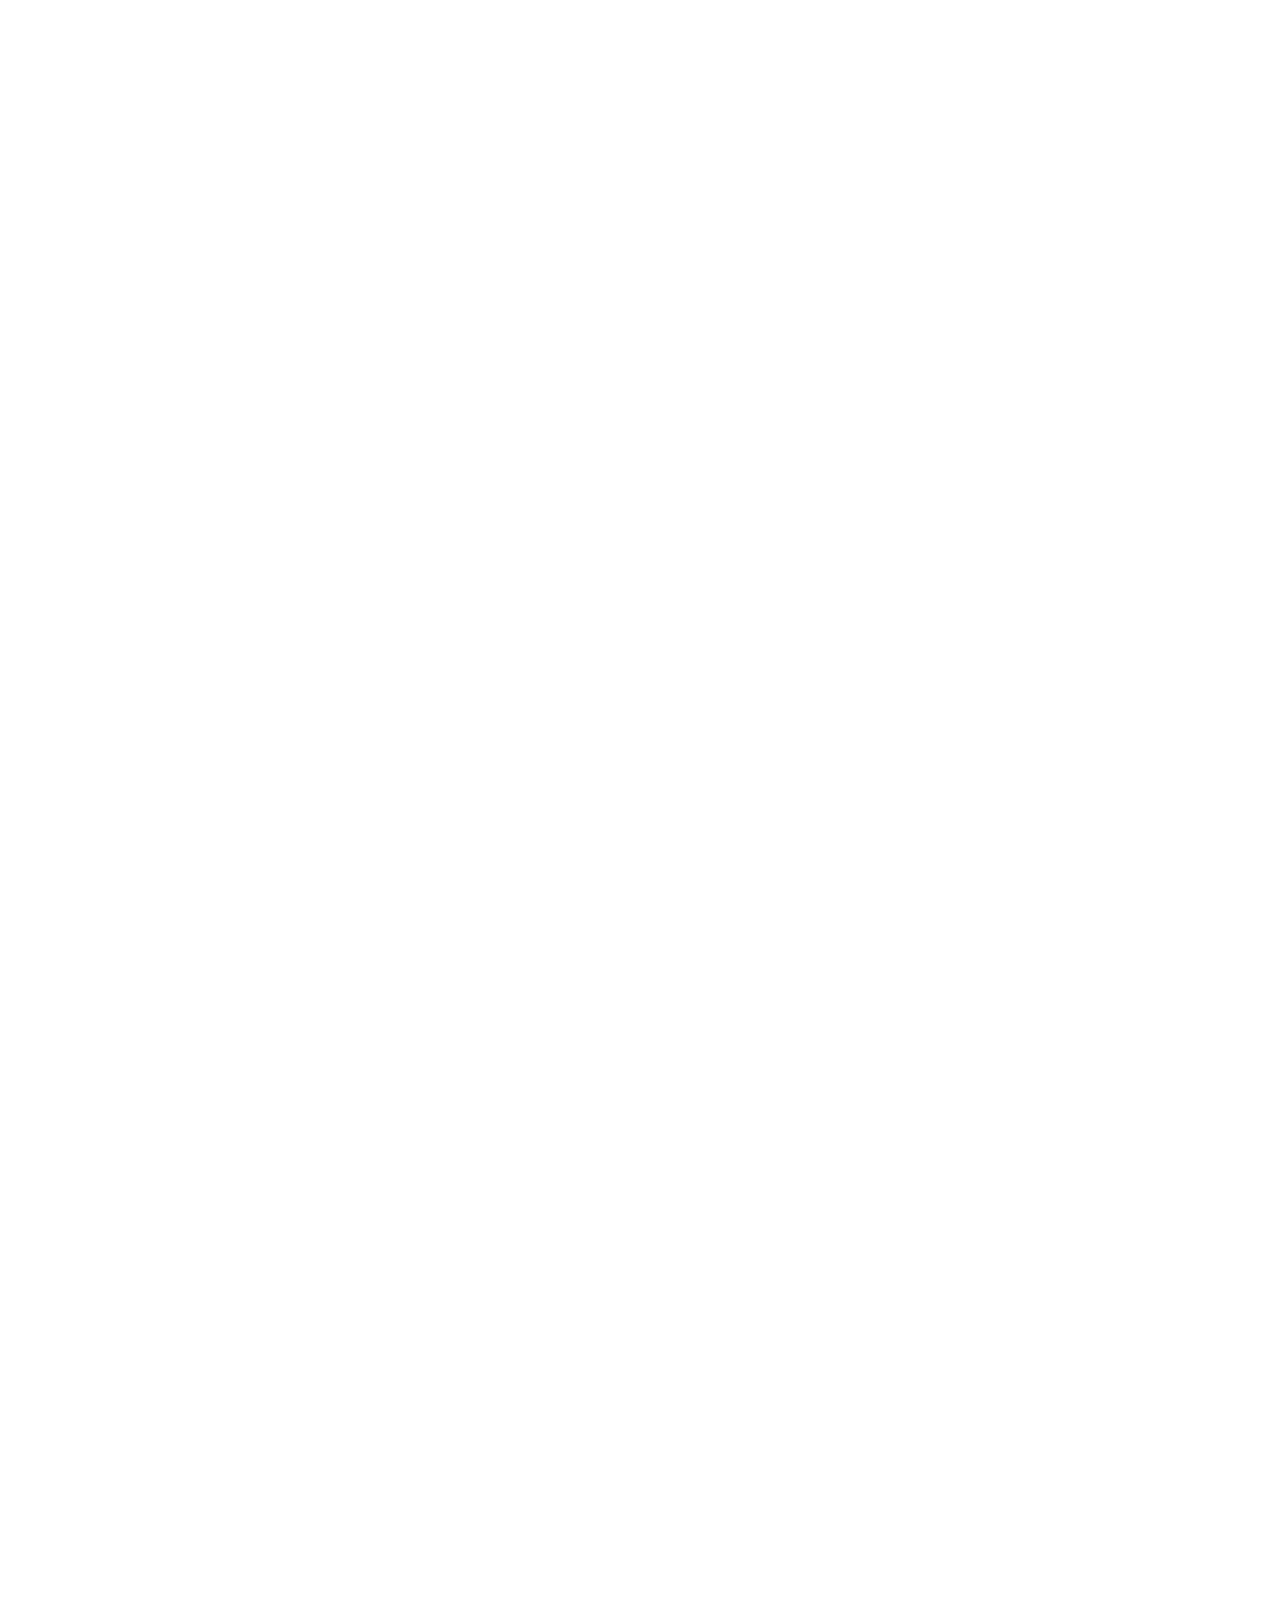
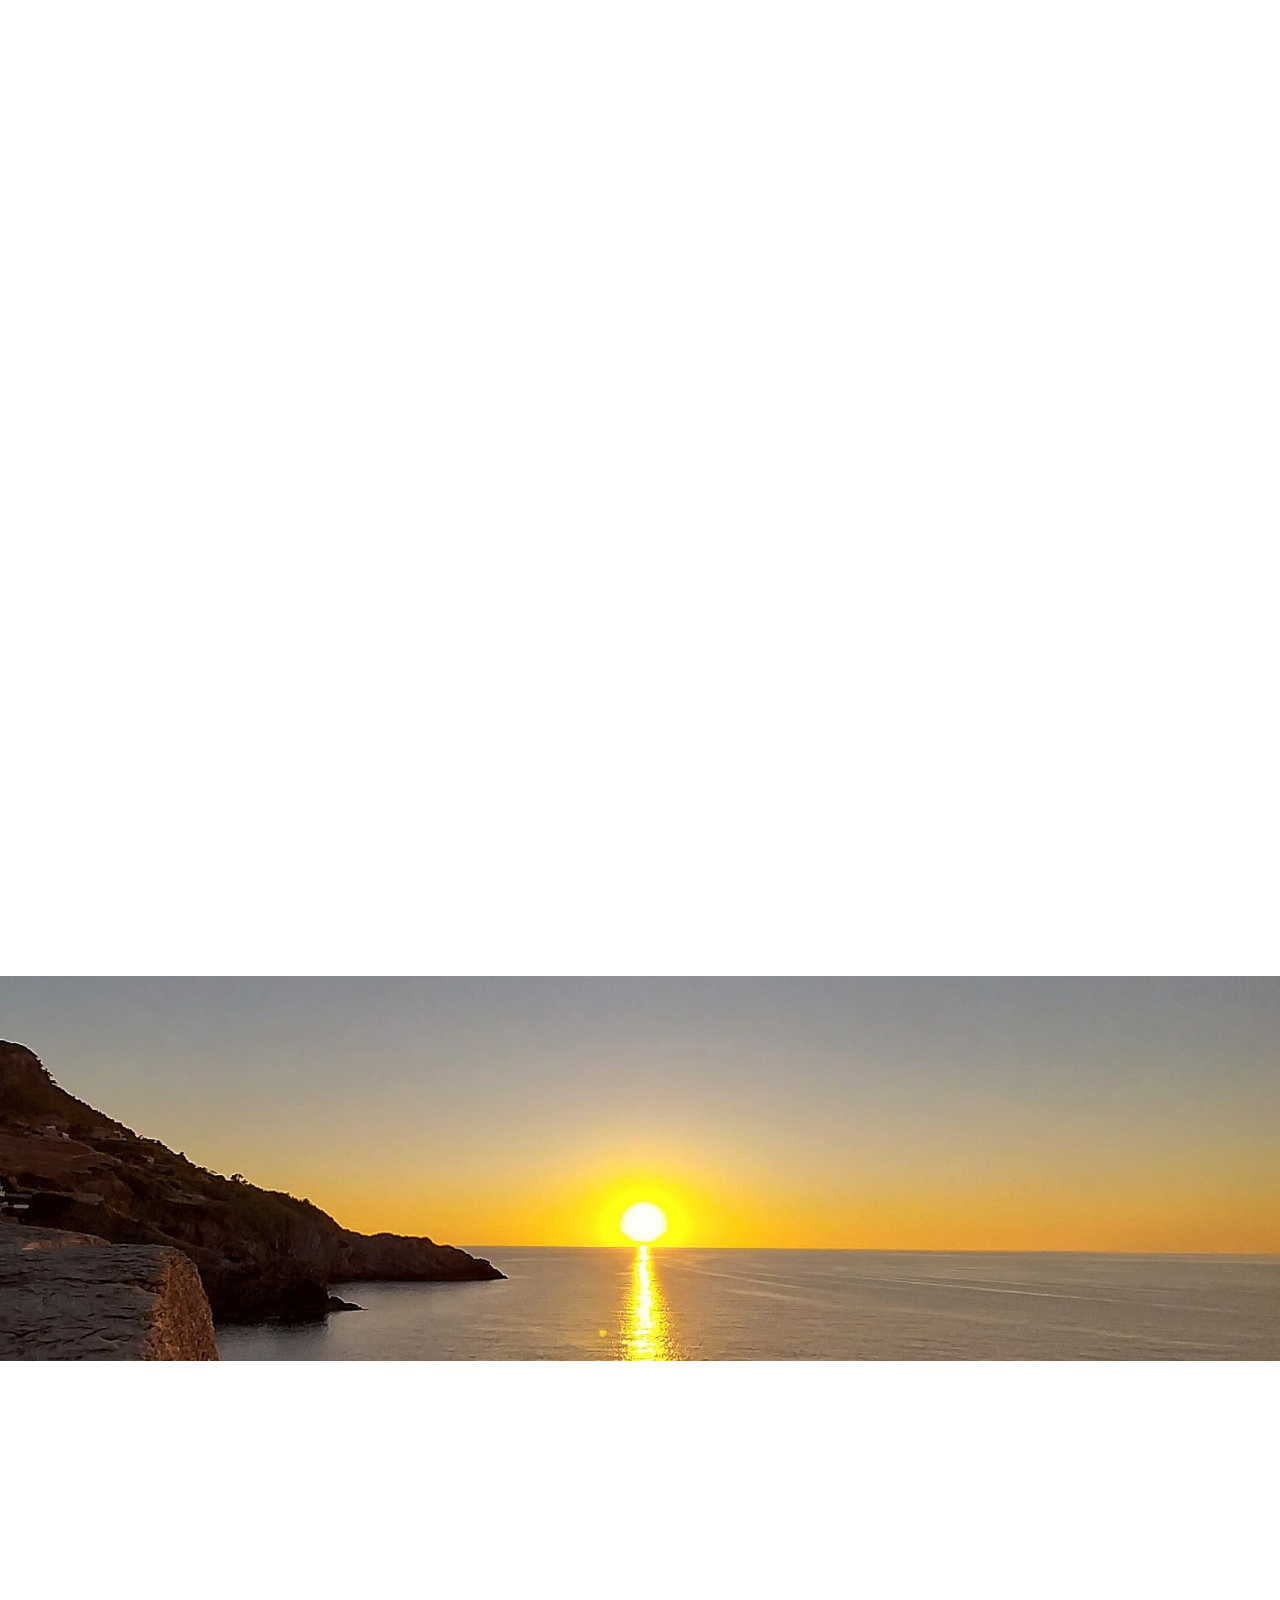
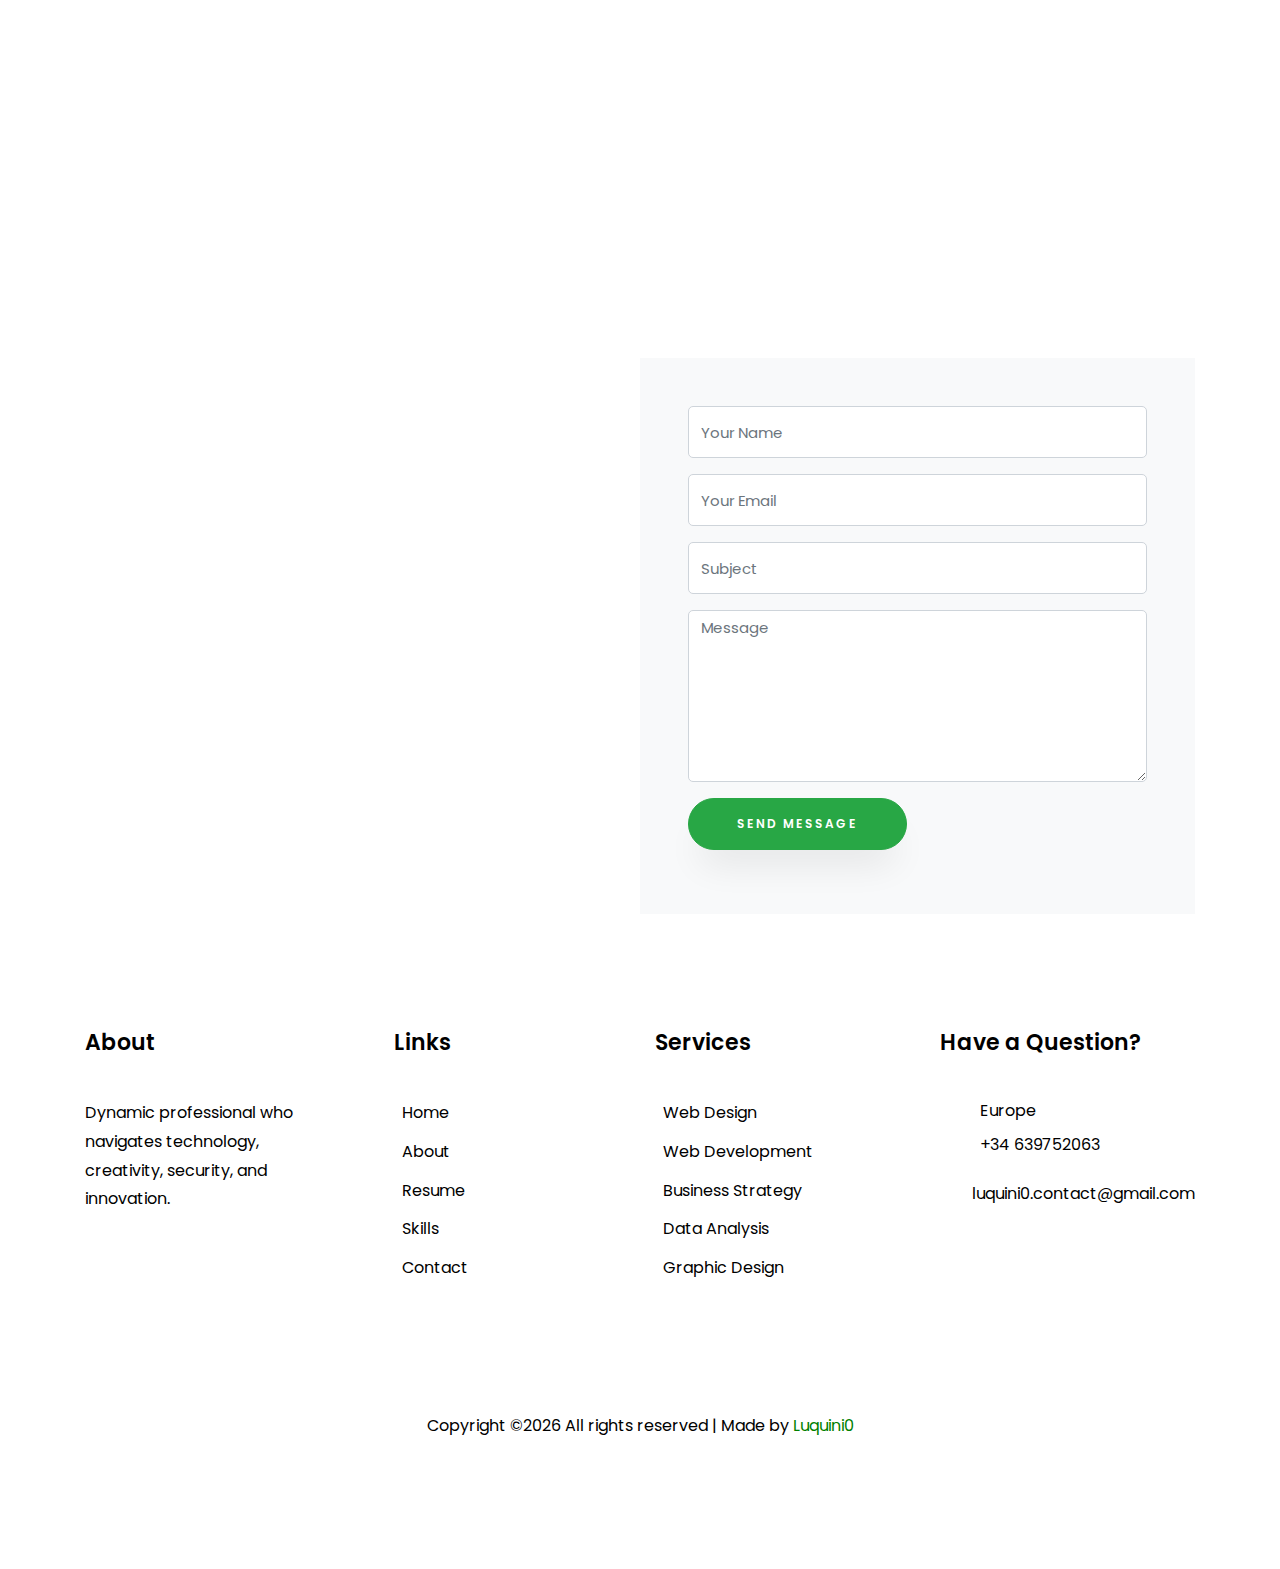
==== commit 0e4a9fb3: "Update index.html" ====
--- a/index.html
+++ b/index.html
@@ -119,9 +119,9 @@
 	    				</div>
     				</div>
     			</div> -->
-    			<div class="col-md-6 col-lg-7 pl-lg-5 pb-5">
-    				<div class="row justify-content-start pb-3">
-		          <div class="col-md-12 heading-section ftco-animate">
+    			<div class="container">
+    				<div class="row justify-content-center pb-3">
+		          <div class="col-md-12 heading-section text-center ftco-animate">
 		          	<h1 class="big">About Me</h1>
 		            <h2 class="mb-4">About Me</h2>
 		            <p>You can't stop the waves, but you can learn how to surf!</p>
@@ -135,8 +135,8 @@
 		            </ul>
 		          </div>
 		        </div>
-	          <div class="counter-wrap ftco-animate d-flex mt-md-3">
-              <div class="text">
+	          <div class="container counter-wrap ftco-animate d-flex mt-md-3">
+              <div class="text row justify-content-center pb-3">
               	<p class="mb-4">
 	                <span class="number" data-number="100">0</span>
 	                <span>Projects completed</span>
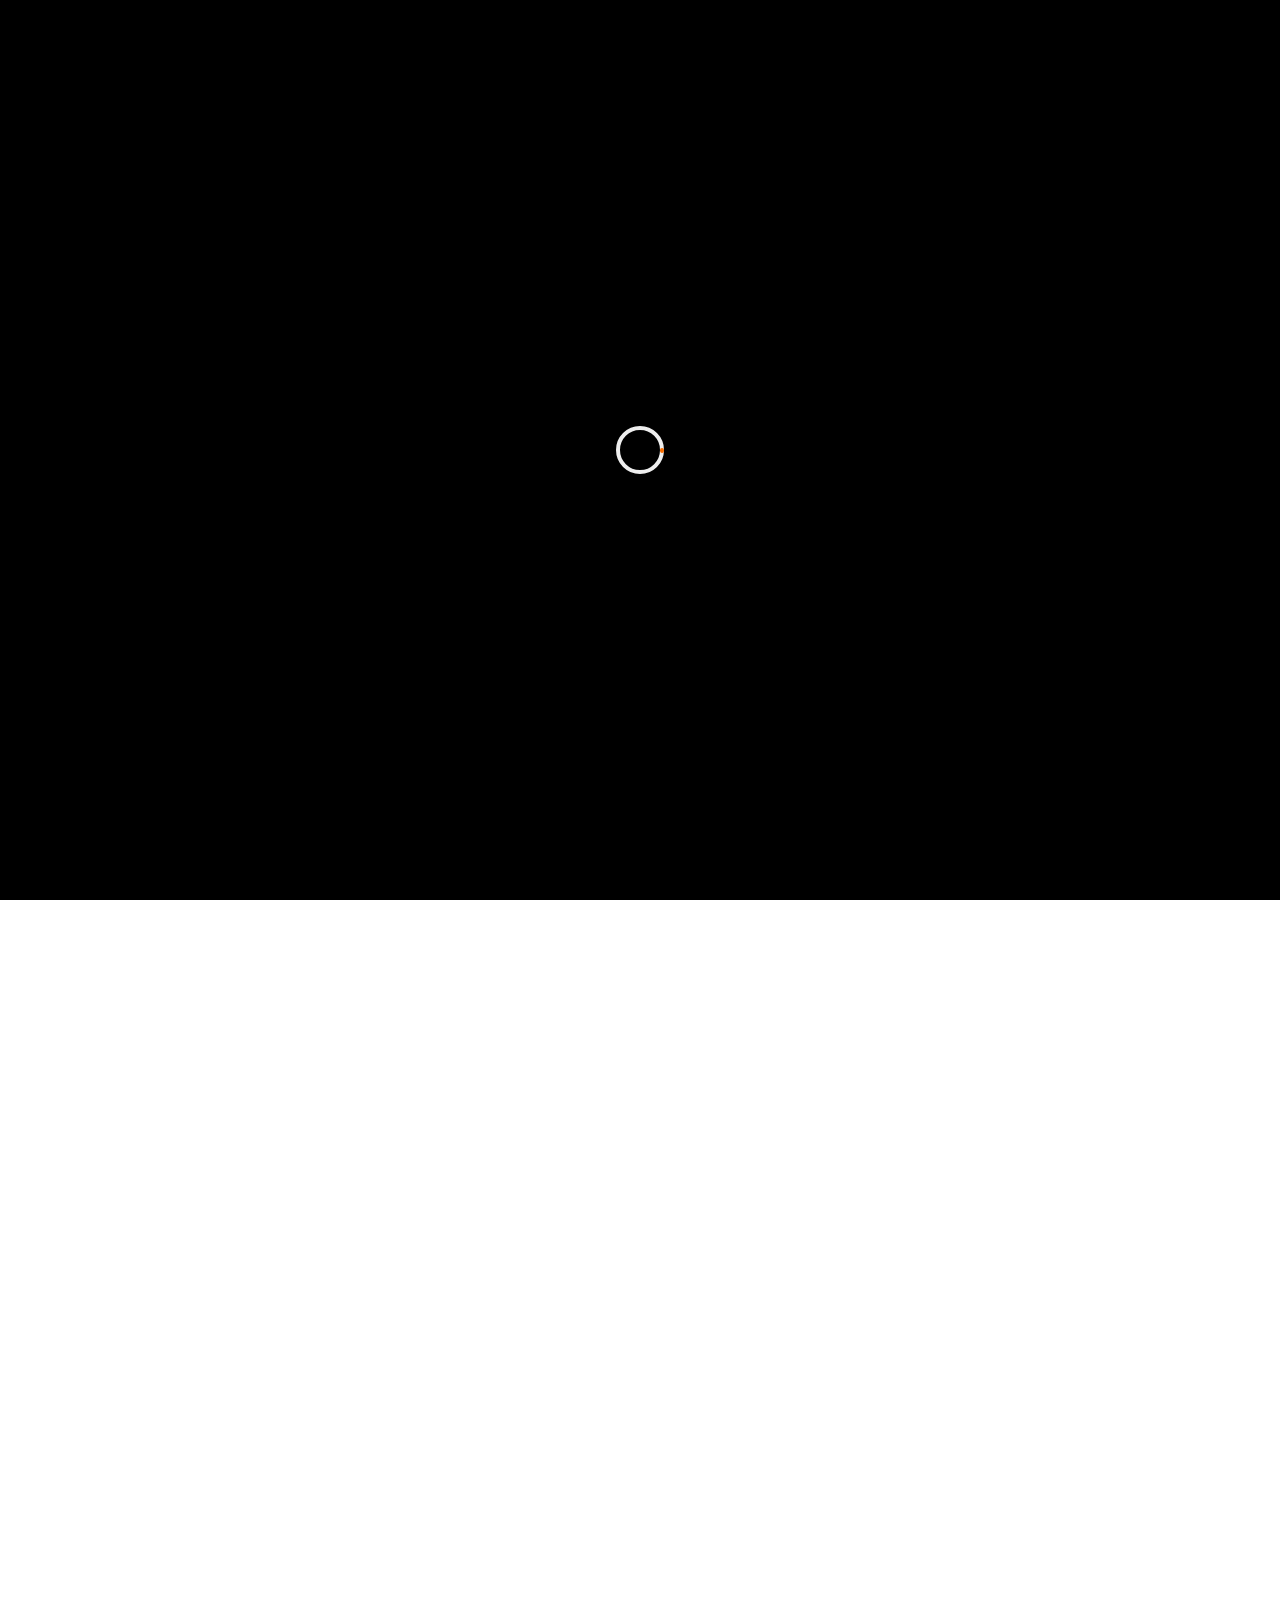
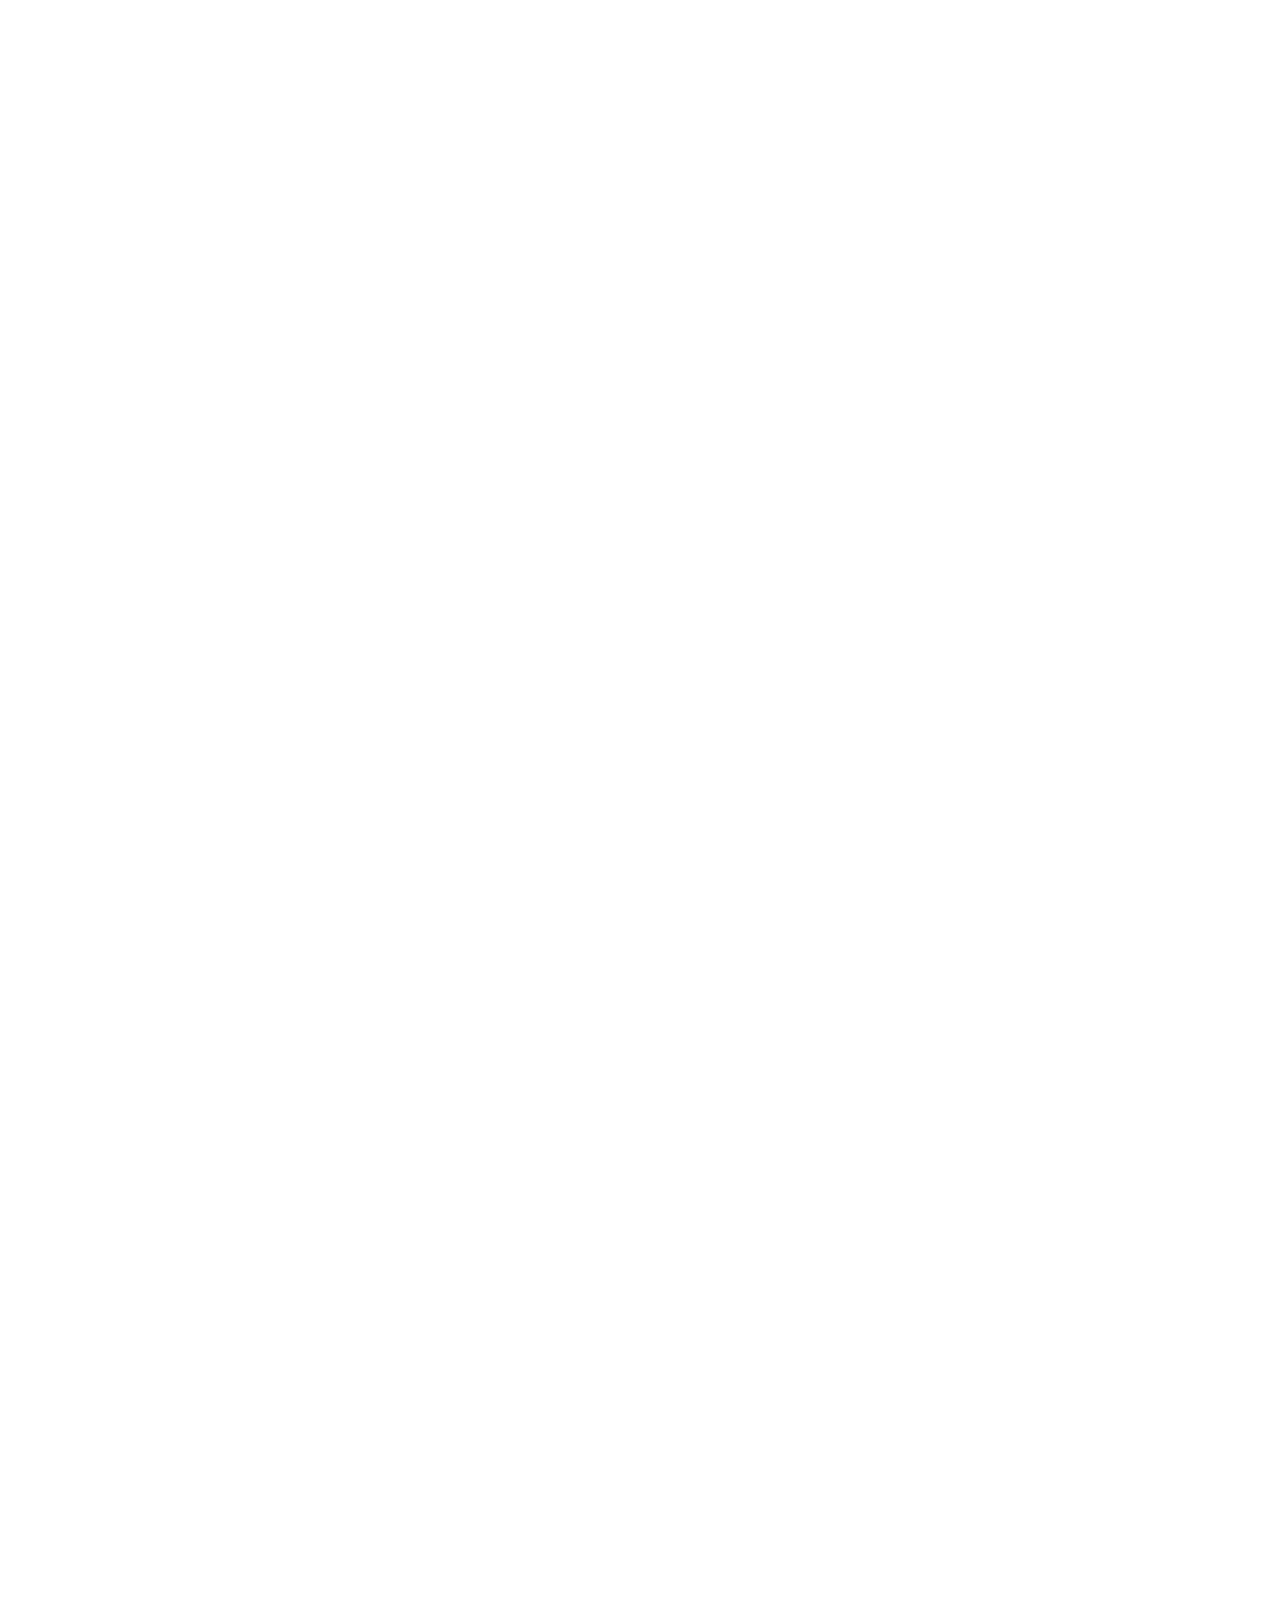
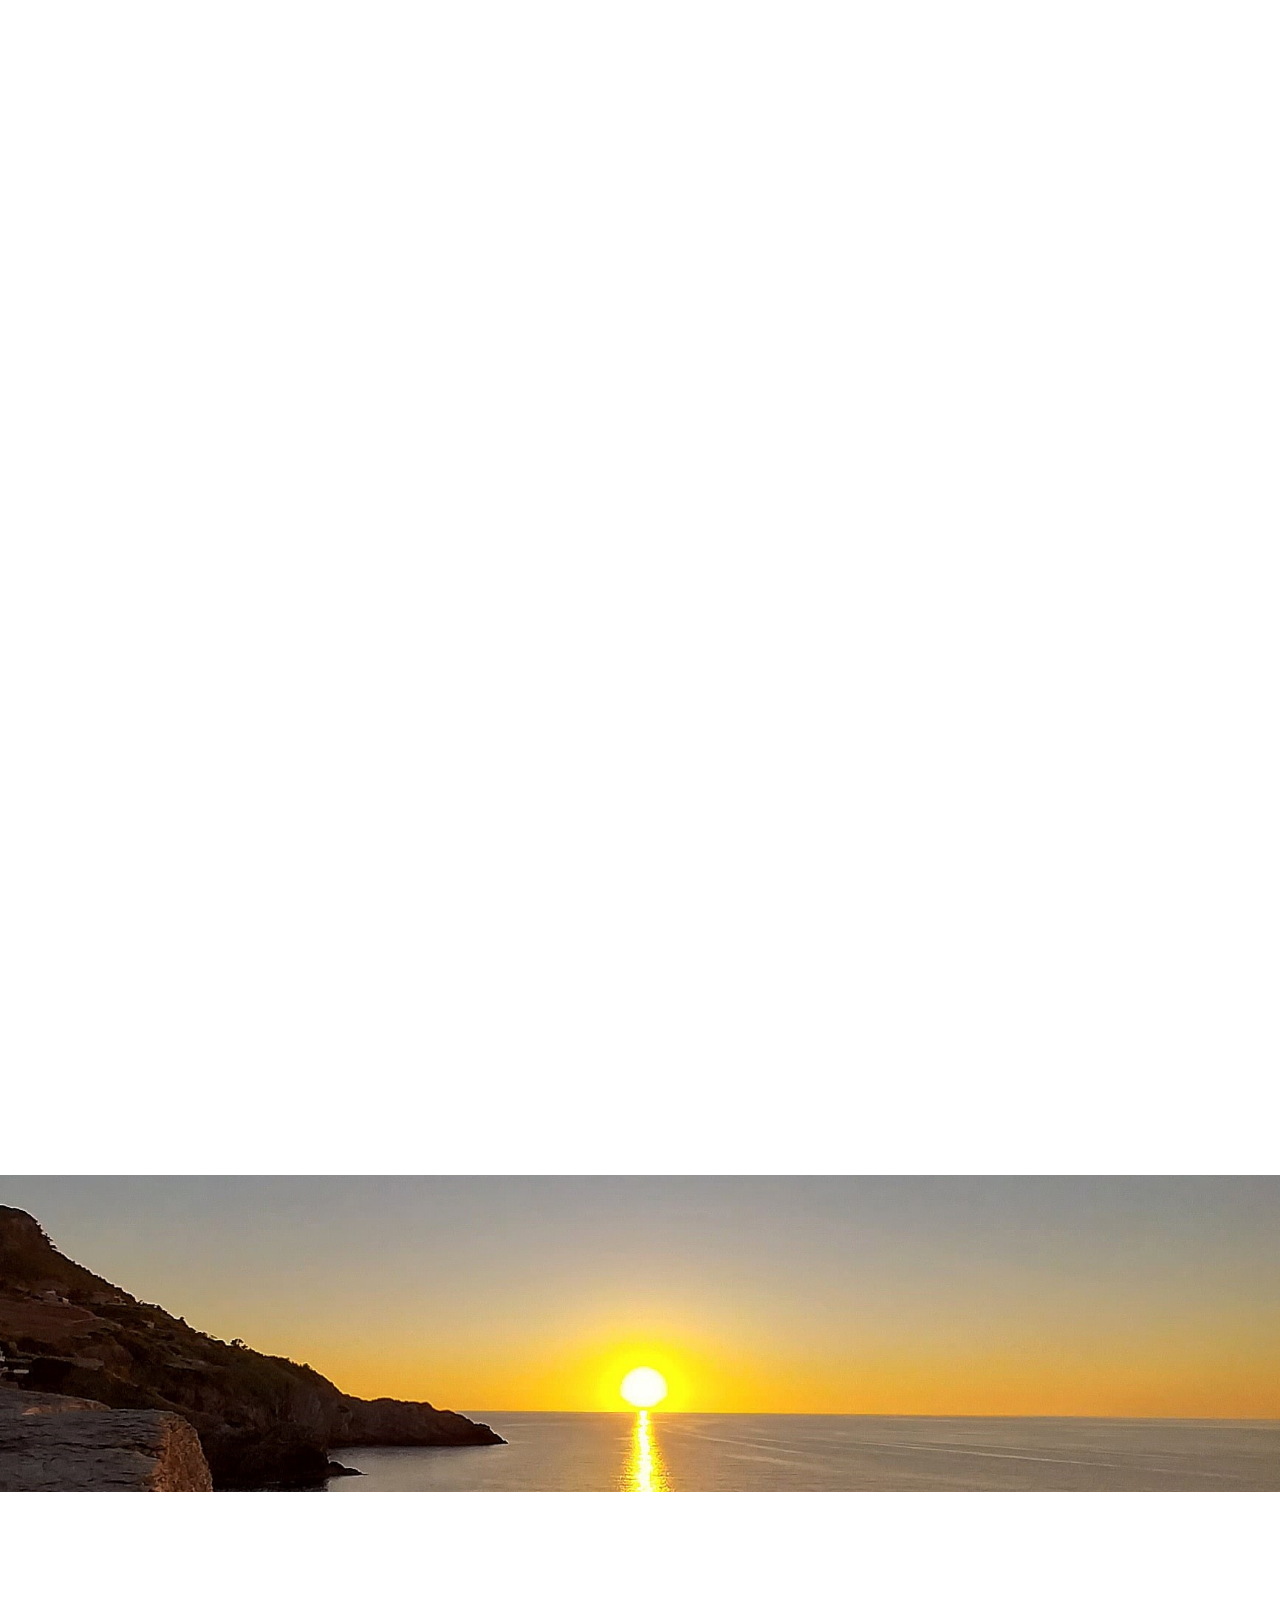
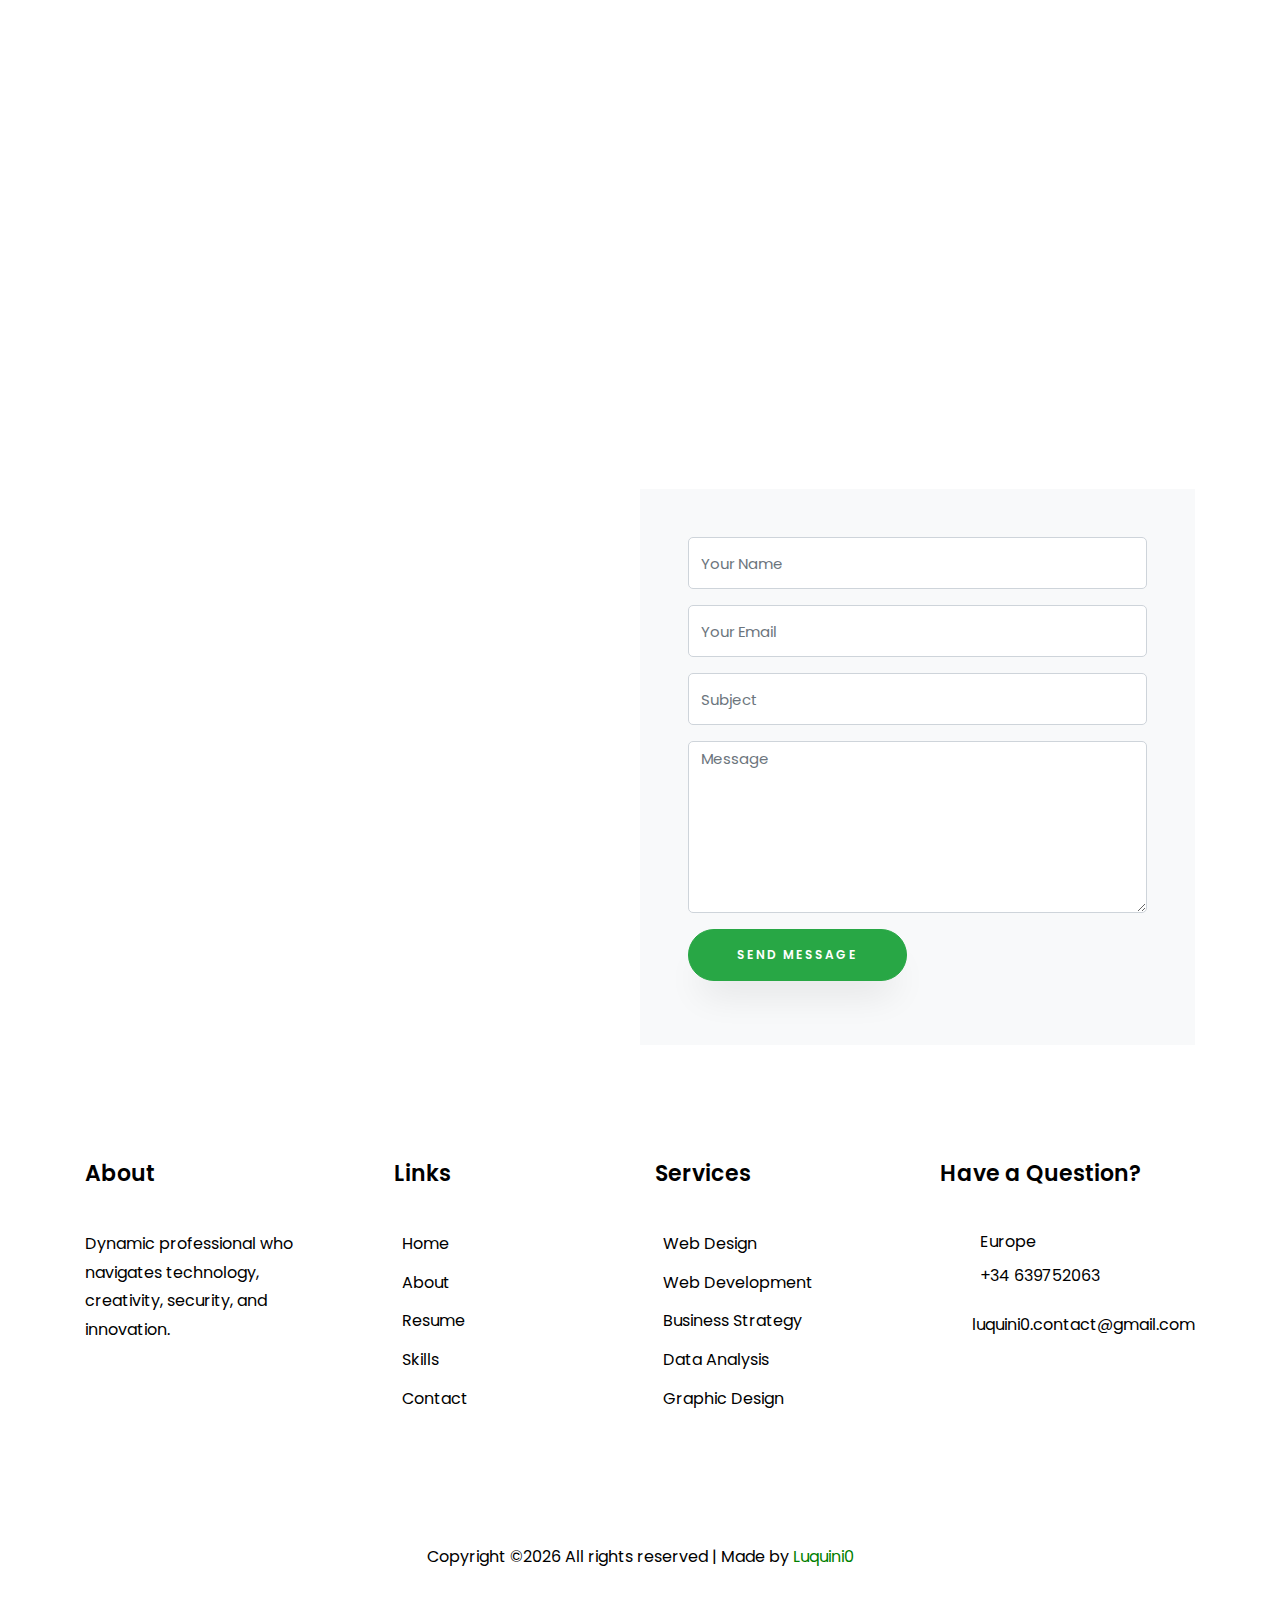
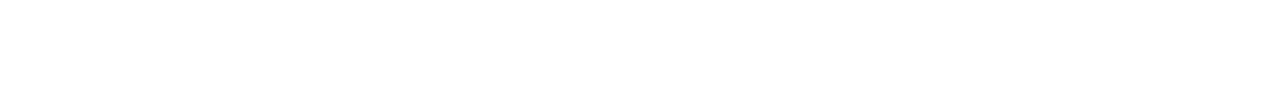
==== commit a771c157: "Update index.html" ====
--- a/index.html
+++ b/index.html
@@ -121,7 +121,7 @@
     			</div> -->
     			<div class="container">
     				<div class="row justify-content-center pb-3">
-		          <div class="col-md-12 heading-section text-center ftco-animate">
+		          <div class="heading-section text-center ftco-animate">
 		          	<h1 class="big">About Me</h1>
 		            <h2 class="mb-4">About Me</h2>
 		            <p>You can't stop the waves, but you can learn how to surf!</p>
@@ -135,10 +135,10 @@
 		            </ul>
 		          </div>
 		        </div>
-	          <div class="container counter-wrap ftco-animate d-flex mt-md-3">
+	          <div class="container counter-wrap ftco-animate mt-md-3">
               <div class="text row justify-content-center pb-3">
               	<p class="mb-4">
-	                <span class="number" data-number="100">0</span>
+	                <span class="number" data-number="500">0</span>
 	                <span>Projects completed</span>
                 </p>
                 <!-- <p><a href="#" class="btn btn-primary py-3 px-3">Download CV</a></p> -->
@@ -221,7 +221,7 @@
 				<div class="resume-wrap ftco-animate">
     					<span class="date">2023-Present</span>
     					<h2>Python Essentials 1 Certification</h2>
-    					<span class="position">Cisco Networking Academy, Online.</span>
+    					<span class="position">HarvardX, Online.</span>
     					<!-- <p class="mt-4">A small river named Duden flows by their place and supplies it with the necessary regelialia. It is a paradisematic country, in which roasted parts of sentences fly into your mouth.</p> -->
     				</div>
     			</div>
@@ -247,10 +247,10 @@
 					<div class="col-md-4 text-center d-flex ftco-animate">
 						<a href="#" class="services-1">
 							<span class="icon">
-								<i class="flaticon-analysis"></i>
+								<i class="flaticon-ideas"></i>
 							</span>
 							<div class="desc">
-								<h3 class="mb-5">Web Design</h3>
+								<h3 class="mb-5">Branding</h3>
 							</div>
 						</a>
 					</div>
@@ -260,14 +260,14 @@
 								<i class="flaticon-flasks"></i>
 							</span>
 							<div class="desc">
-								<h3 class="mb-5">Phtography</h3>
+								<h3 class="mb-5">Content Creation</h3>
 							</div>
 						</a>
 					</div>
 					<div class="col-md-4 text-center d-flex ftco-animate">
 						<a href="#" class="services-1">
 							<span class="icon">
-								<i class="flaticon-ideas"></i>
+								<i class="flaticon-web-design"></i>
 							</span>
 							<div class="desc">
 								<h3 class="mb-5">Web Development</h3>
@@ -281,27 +281,37 @@
 								<i class="flaticon-analysis"></i>
 							</span>
 							<div class="desc">
-								<h3 class="mb-5">App Development</h3>
+								<h3 class="mb-5">Data Analysis</h3>
 							</div>
 						</a>
 					</div>
 					<div class="col-md-4 text-center d-flex ftco-animate">
 						<a href="#" class="services-1">
 							<span class="icon">
-								<i class="flaticon-flasks"></i>
+								<i class="flaticon-ux-design"></i>
 							</span>
 							<div class="desc">
-								<h3 class="mb-5">Branding</h3>
+								<h3 class="mb-5">Networking</h3>
 							</div>
 						</a>
 					</div>
 					<div class="col-md-4 text-center d-flex ftco-animate">
 						<a href="#" class="services-1">
 							<span class="icon">
-								<i class="flaticon-ideas"></i>
+								<i class="flaticon-idea"></i>
 							</span>
 							<div class="desc">
-								<h3 class="mb-5">Product Strategy</h3>
+								<h3 class="mb-5">Marketing</h3>
+							</div>
+						</a>
+					</div>
+					<div class="col-md-4 text-center d-flex ftco-animate">
+						<a href="#" class="services-1">
+							<span class="icon">
+								<i class="flaticon-innovation"></i>
+							</span>
+							<div class="desc">
+								<h3 class="mb-5">Blockchain</h3>
 							</div>
 						</a>
 					</div>
@@ -627,7 +637,6 @@
 	<div class="container">
 		<div class="row justify-content-center">
 			<div class="col-md-7 ftco-animate text-center">
-				<h2>I'm <span>Available</span> for freelancing</h2>
 				<p>Contactme for a <span>FREE </span>quote!</p>
 				<!-- <a href="mailto:luquini0.contact@gmail.com?subject=I%20need%20your%20services" class="btn btn-primary py-3 px-5"><p class="mb-0">Hire me</p></a> -->
 			</div>
@@ -640,7 +649,6 @@
           <div class="col-md-7 heading-section text-center ftco-animate">
             <h1 class="big big-2">Contact</h1>
             <h2 class="mb-4">Contact Me</h2>
-            <!-- <p>24/7</p> -->
           </div>
         </div>
 
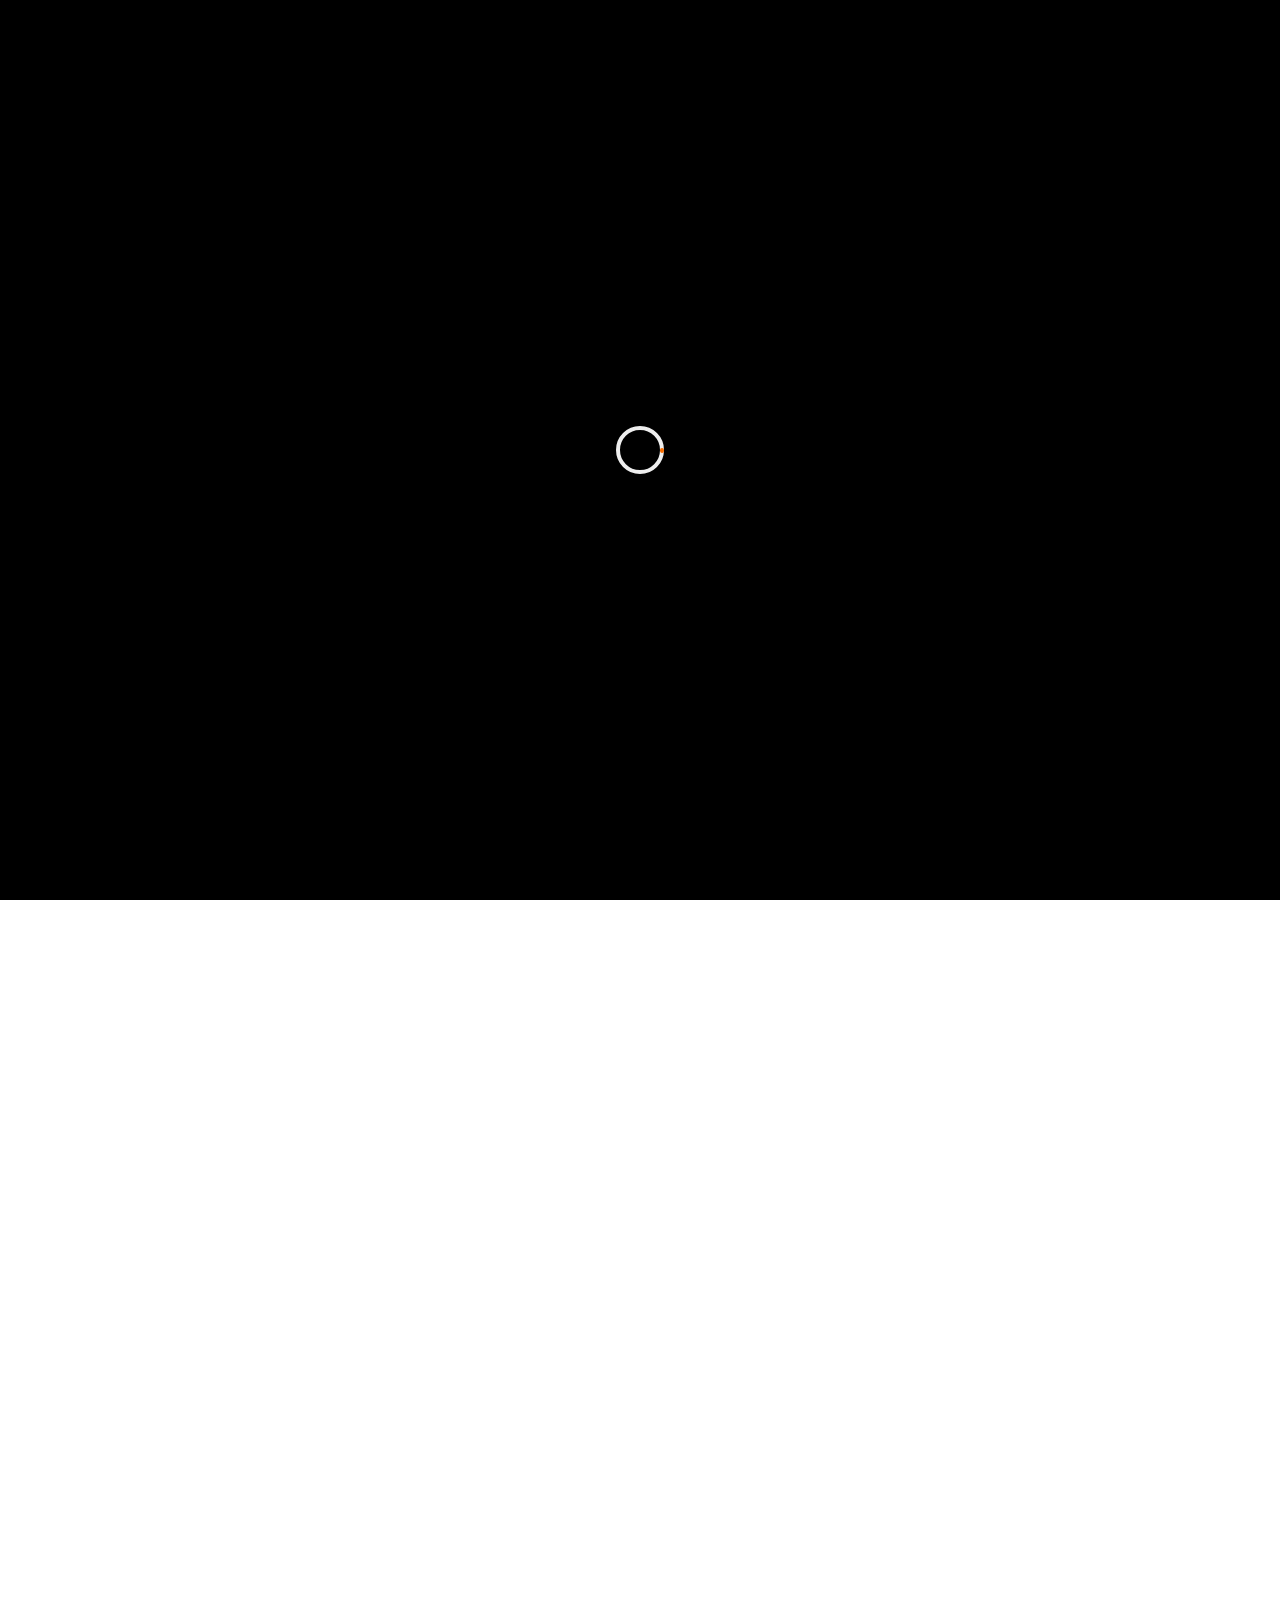
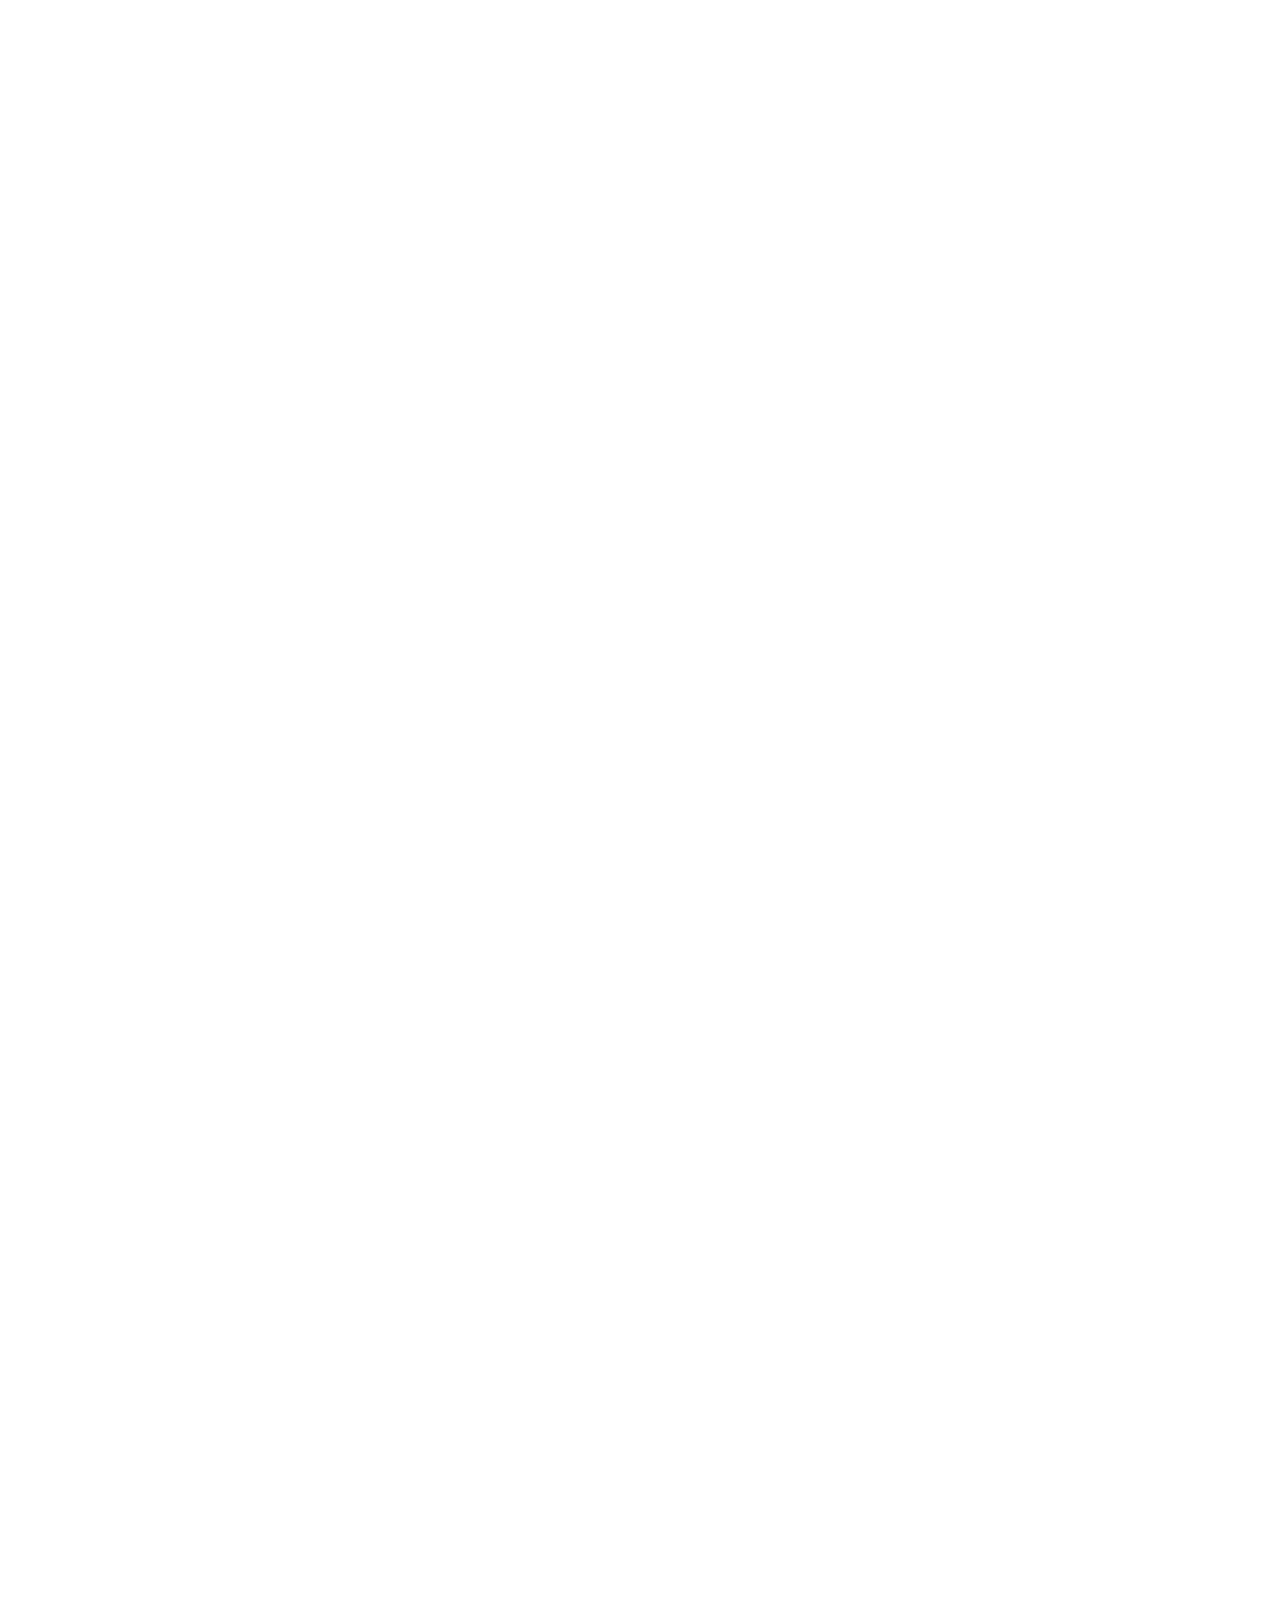
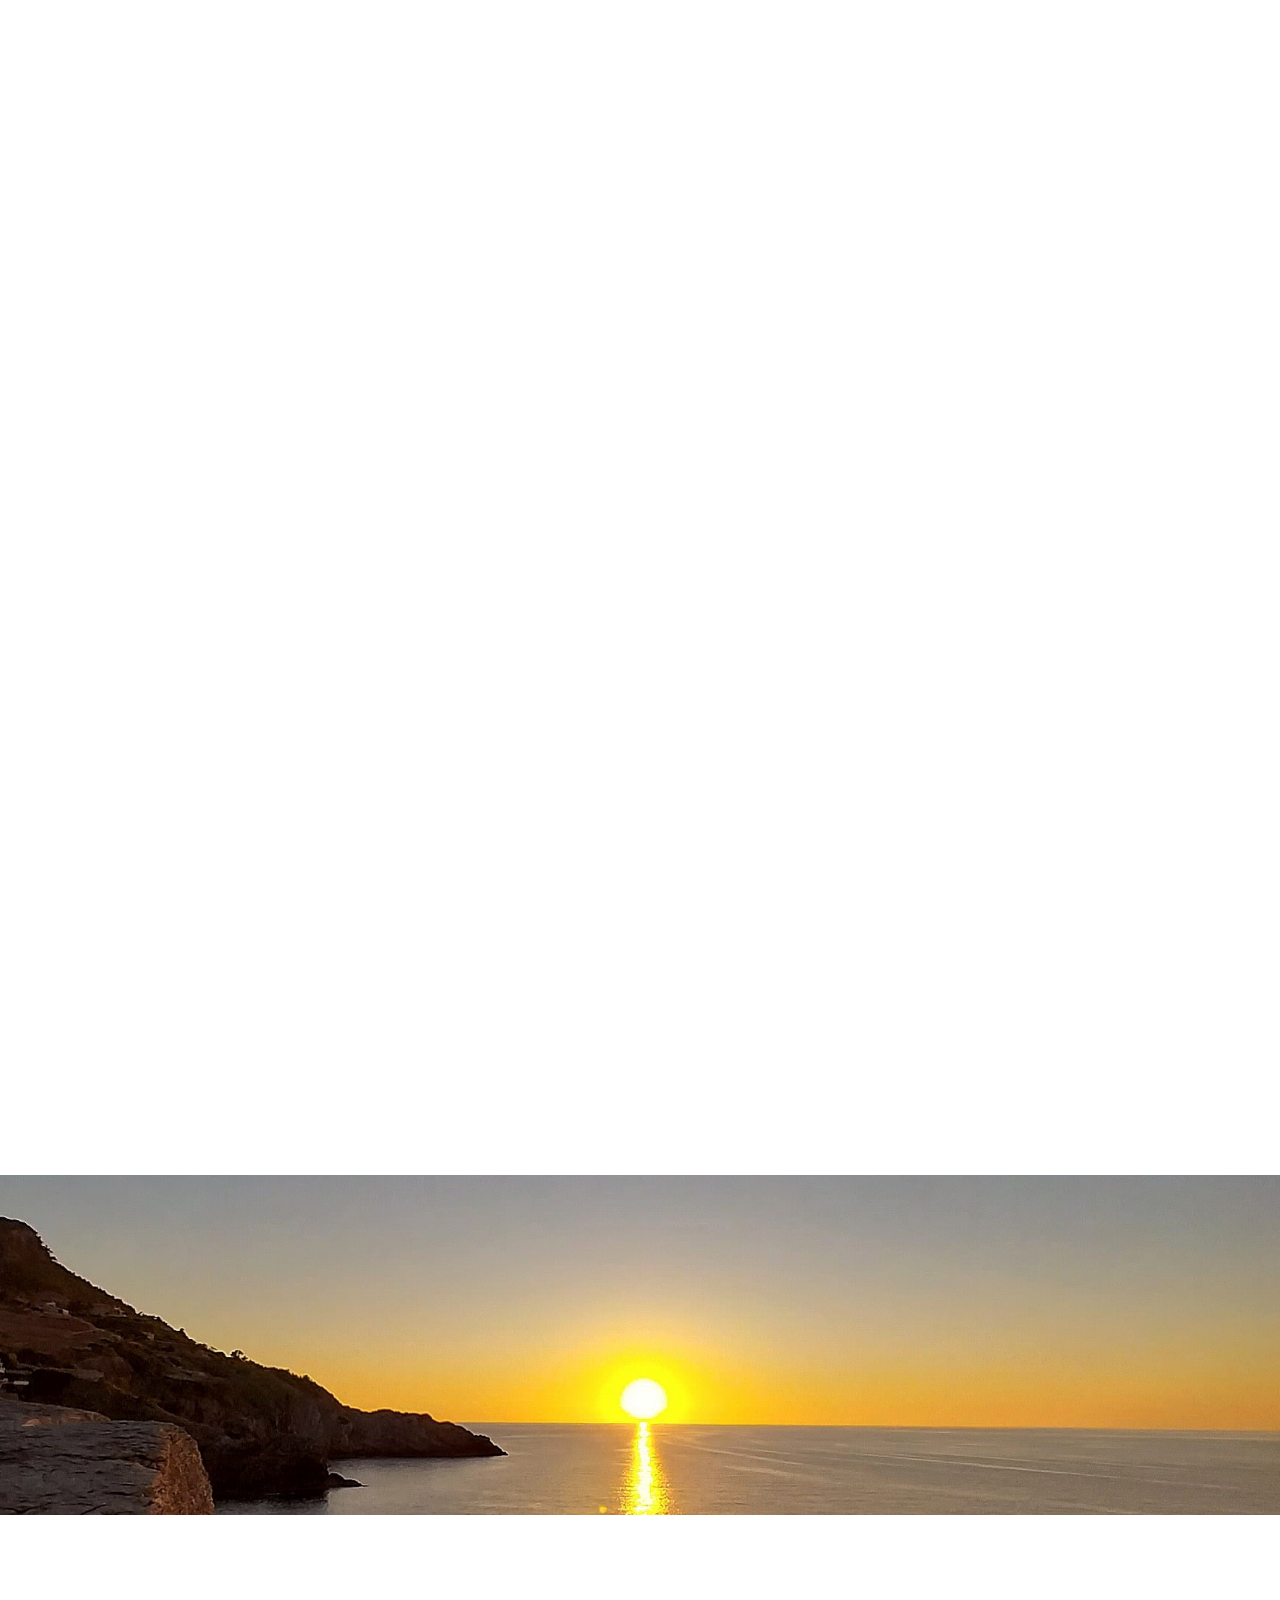
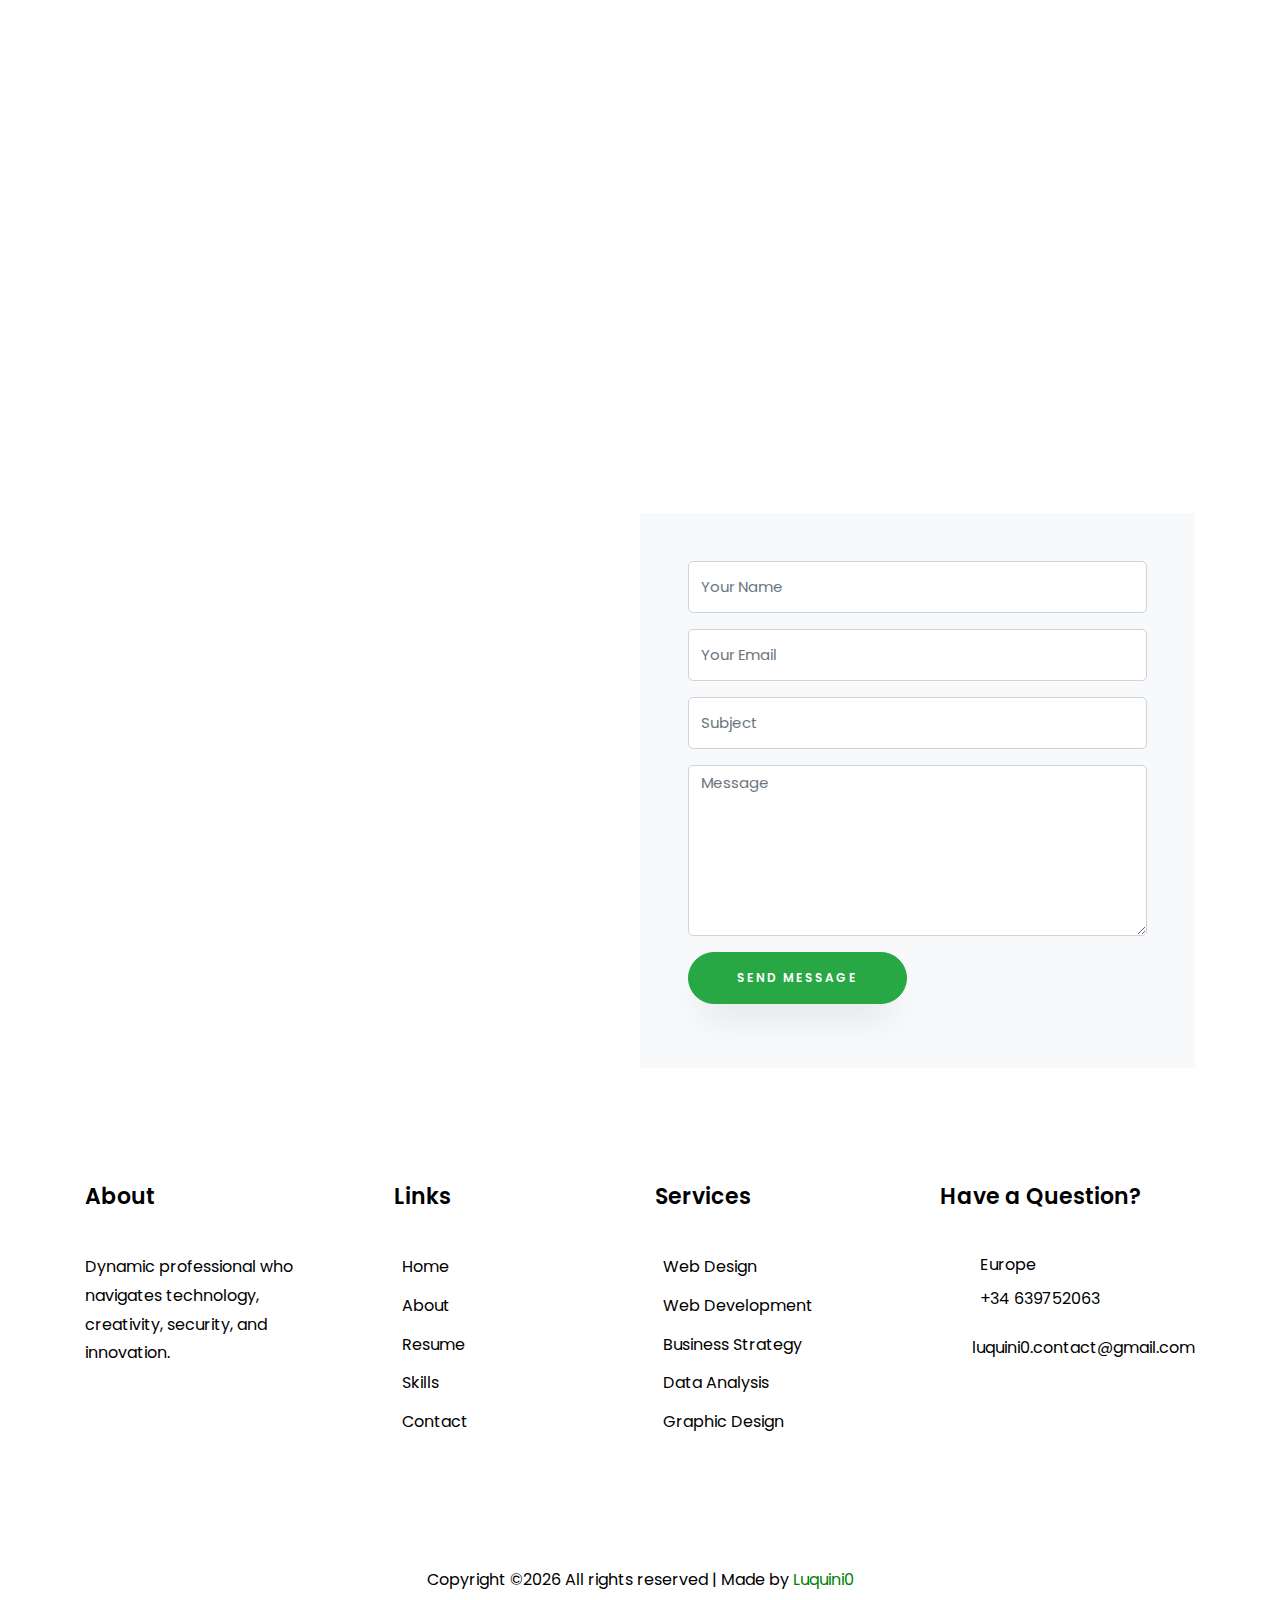
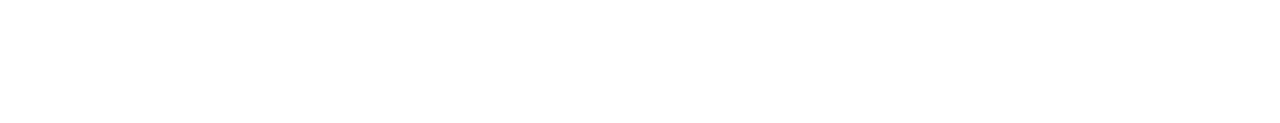
==== commit 1adbf5ad: "Update index.html" ====
--- a/index.html
+++ b/index.html
@@ -637,7 +637,7 @@
 	<div class="container">
 		<div class="row justify-content-center">
 			<div class="col-md-7 ftco-animate text-center">
-				<p>Contactme for a <span>FREE </span>quote!</p>
+				<h2>I'm <span>Available</span> for freelancing</h2>
 				<!-- <a href="mailto:luquini0.contact@gmail.com?subject=I%20need%20your%20services" class="btn btn-primary py-3 px-5"><p class="mb-0">Hire me</p></a> -->
 			</div>
 		</div>
